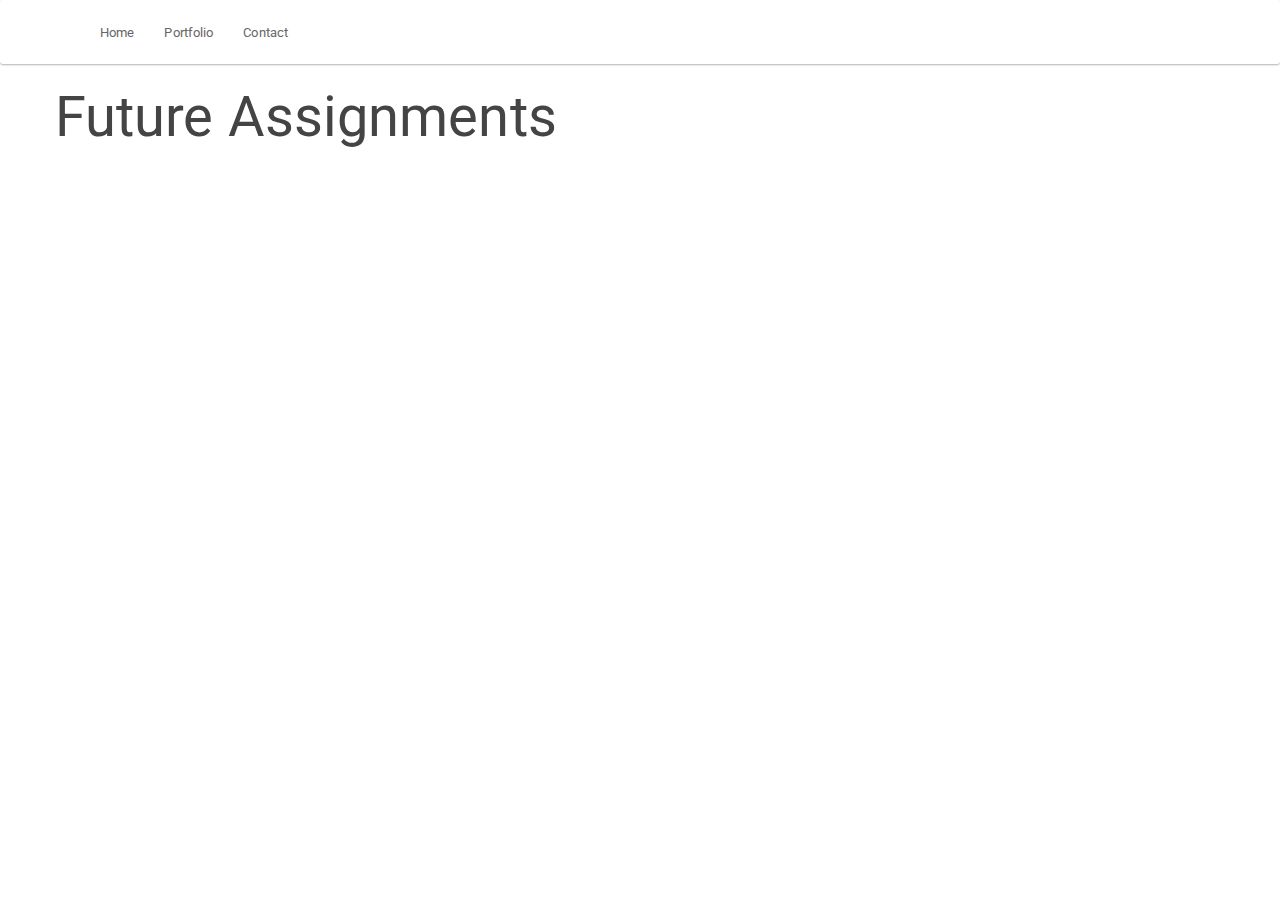
==== assignments.html @ fb523e1c "Finished assignments page" ====
<!DOCTYPE html>
<html>

<head>
    <title>Weston Dransfield</title>
    <!-- Latest compiled and minified CSS -->
    <link rel="stylesheet" href="https://maxcdn.bootstrapcdn.com/bootstrap/3.3.1/css/bootstrap.min.css">

    <!-- Optional theme -->
    <link rel="stylesheet" href="https://maxcdn.bootstrapcdn.com/bootstrap/3.3.1/css/bootstrap.min.css">
    <link rel="stylesheet" href="assets/boot-theme.css">
    <link rel="stylesheet" href="assets/main.css">

    <!-- Latest compiled and minified JavaScript -->
    <script src="http://code.jquery.com/jquery-1.11.0.min.js"></script>
    <script src="https://maxcdn.bootstrapcdn.com/bootstrap/3.3.1/js/bootstrap.min.js"></script>
</head>

<body>
    <div class="navbar navbar-default">
        <div class="container">
            <div class="navbar-header">
                <button class="navbar-toggle" type="button" data-toggle="collapse" data-target="#navbar-main">
                    <span class="icon-bar"></span>
                    <span class="icon-bar"></span>
                    <span class="icon-bar"></span>
                </button>
            </div>
            <div class="navbar-collapse collapse" id="navbar-main">
                <ul class="nav navbar-nav navbar-left">
                    <li><a href="index.html">Home</a>
                    </li>
                </ul>
                <ul class="nav navbar-nav navbar-left">
                    <li><a href="http://westonkd.github.io" target="_blank">Portfolio</a>
                    </li>
                </ul>
                <ul class="nav navbar-nav navbar-left">
                    <li><a href="mailto:dra10005@byui.edu" target="_blank">Contact</a>
                    </li>
                </ul>

            </div>
        </div>
    </div>

    <main>
        <section class="container">
            <div class="row">
                <div class="col-all-12">
                    <h1>Future Assignments</h1>
                </div>
            </div>
        </section>
    </main>


    <script type="text/javascript" src="assets/skrollr.min.js"></script>
    <script type="text/javascript">
        var s = skrollr.init();
    </script>
</body>

</html>
---- assets/boot-theme.css ----
@import url("//fonts.googleapis.com/css?family=Roboto:300,400,500");/*!
 * bootswatch v3.3.1+2
 * Homepage: http://bootswatch.com
 * Copyright 2012-2014 Thomas Park
 * Licensed under MIT
 * Based on Bootstrap
*//*! normalize.css v3.0.2 | MIT License | git.io/normalize */html{font-family:sans-serif;-ms-text-size-adjust:100%;-webkit-text-size-adjust:100%}body{margin:0}article,aside,details,figcaption,figure,footer,header,hgroup,main,menu,nav,section,summary{display:block}audio,canvas,progress,video{display:inline-block;vertical-align:baseline}audio:not([controls]){display:none;height:0}[hidden],template{display:none}a{background-color:transparent}a:active,a:hover{outline:0}abbr[title]{border-bottom:1px dotted}b,strong{font-weight:bold}dfn{font-style:italic}h1{font-size:2em;margin:0.67em 0}mark{background:#ff0;color:#000}small{font-size:80%}sub,sup{font-size:75%;line-height:0;position:relative;vertical-align:baseline}sup{top:-0.5em}sub{bottom:-0.25em}img{border:0}svg:not(:root){overflow:hidden}figure{margin:1em 40px}hr{-moz-box-sizing:content-box;-webkit-box-sizing:content-box;box-sizing:content-box;height:0}pre{overflow:auto}code,kbd,pre,samp{font-family:monospace, monospace;font-size:1em}button,input,optgroup,select,textarea{color:inherit;font:inherit;margin:0}button{overflow:visible}button,select{text-transform:none}button,html input[type="button"],input[type="reset"],input[type="submit"]{-webkit-appearance:button;cursor:pointer}button[disabled],html input[disabled]{cursor:default}button::-moz-focus-inner,input::-moz-focus-inner{border:0;padding:0}input{line-height:normal}input[type="checkbox"],input[type="radio"]{-webkit-box-sizing:border-box;-moz-box-sizing:border-box;box-sizing:border-box;padding:0}input[type="number"]::-webkit-inner-spin-button,input[type="number"]::-webkit-outer-spin-button{height:auto}input[type="search"]{-webkit-appearance:textfield;-moz-box-sizing:content-box;-webkit-box-sizing:content-box;box-sizing:content-box}input[type="search"]::-webkit-search-cancel-button,input[type="search"]::-webkit-search-decoration{-webkit-appearance:none}fieldset{border:1px solid #c0c0c0;margin:0 2px;padding:0.35em 0.625em 0.75em}legend{border:0;padding:0}textarea{overflow:auto}optgroup{font-weight:bold}table{border-collapse:collapse;border-spacing:0}td,th{padding:0}/*! Source: https://github.com/h5bp/html5-boilerplate/blob/master/src/css/main.css */@media print{*,*:before,*:after{background:transparent !important;color:#000 !important;-webkit-box-shadow:none !important;box-shadow:none !important;text-shadow:none !important}a,a:visited{text-decoration:underline}a[href]:after{content:" (" attr(href) ")"}abbr[title]:after{content:" (" attr(title) ")"}a[href^="#"]:after,a[href^="javascript:"]:after{content:""}pre,blockquote{border:1px solid #999;page-break-inside:avoid}thead{display:table-header-group}tr,img{page-break-inside:avoid}img{max-width:100% !important}p,h2,h3{orphans:3;widows:3}h2,h3{page-break-after:avoid}select{background:#fff !important}.navbar{display:none}.btn>.caret,.dropup>.btn>.caret{border-top-color:#000 !important}.label{border:1px solid #000}.table{border-collapse:collapse !important}.table td,.table th{background-color:#fff !important}.table-bordered th,.table-bordered td{border:1px solid #ddd !important}}@font-face{font-family:'Glyphicons Halflings';src:url('../fonts/glyphicons-halflings-regular.eot');src:url('../fonts/glyphicons-halflings-regular.eot?#iefix') format('embedded-opentype'),url('../fonts/glyphicons-halflings-regular.woff') format('woff'),url('../fonts/glyphicons-halflings-regular.ttf') format('truetype'),url('../fonts/glyphicons-halflings-regular.svg#glyphicons_halflingsregular') format('svg')}.glyphicon{position:relative;top:1px;display:inline-block;font-family:'Glyphicons Halflings';font-style:normal;font-weight:normal;line-height:1;-webkit-font-smoothing:antialiased;-moz-osx-font-smoothing:grayscale}.glyphicon-asterisk:before{content:"\2a"}.glyphicon-plus:before{content:"\2b"}.glyphicon-euro:before,.glyphicon-eur:before{content:"\20ac"}.glyphicon-minus:before{content:"\2212"}.glyphicon-cloud:before{content:"\2601"}.glyphicon-envelope:before{content:"\2709"}.glyphicon-pencil:before{content:"\270f"}.glyphicon-glass:before{content:"\e001"}.glyphicon-music:before{content:"\e002"}.glyphicon-search:before{content:"\e003"}.glyphicon-heart:before{content:"\e005"}.glyphicon-star:before{content:"\e006"}.glyphicon-star-empty:before{content:"\e007"}.glyphicon-user:before{content:"\e008"}.glyphicon-film:before{content:"\e009"}.glyphicon-th-large:before{content:"\e010"}.glyphicon-th:before{content:"\e011"}.glyphicon-th-list:before{content:"\e012"}.glyphicon-ok:before{content:"\e013"}.glyphicon-remove:before{content:"\e014"}.glyphicon-zoom-in:before{content:"\e015"}.glyphicon-zoom-out:before{content:"\e016"}.glyphicon-off:before{content:"\e017"}.glyphicon-signal:before{content:"\e018"}.glyphicon-cog:before{content:"\e019"}.glyphicon-trash:before{content:"\e020"}.glyphicon-home:before{content:"\e021"}.glyphicon-file:before{content:"\e022"}.glyphicon-time:before{content:"\e023"}.glyphicon-road:before{content:"\e024"}.glyphicon-download-alt:before{content:"\e025"}.glyphicon-download:before{content:"\e026"}.glyphicon-upload:before{content:"\e027"}.glyphicon-inbox:before{content:"\e028"}.glyphicon-play-circle:before{content:"\e029"}.glyphicon-repeat:before{content:"\e030"}.glyphicon-refresh:before{content:"\e031"}.glyphicon-list-alt:before{content:"\e032"}.glyphicon-lock:before{content:"\e033"}.glyphicon-flag:before{content:"\e034"}.glyphicon-headphones:before{content:"\e035"}.glyphicon-volume-off:before{content:"\e036"}.glyphicon-volume-down:before{content:"\e037"}.glyphicon-volume-up:before{content:"\e038"}.glyphicon-qrcode:before{content:"\e039"}.glyphicon-barcode:before{content:"\e040"}.glyphicon-tag:before{content:"\e041"}.glyphicon-tags:before{content:"\e042"}.glyphicon-book:before{content:"\e043"}.glyphicon-bookmark:before{content:"\e044"}.glyphicon-print:before{content:"\e045"}.glyphicon-camera:before{content:"\e046"}.glyphicon-font:before{content:"\e047"}.glyphicon-bold:before{content:"\e048"}.glyphicon-italic:before{content:"\e049"}.glyphicon-text-height:before{content:"\e050"}.glyphicon-text-width:before{content:"\e051"}.glyphicon-align-left:before{content:"\e052"}.glyphicon-align-center:before{content:"\e053"}.glyphicon-align-right:before{content:"\e054"}.glyphicon-align-justify:before{content:"\e055"}.glyphicon-list:before{content:"\e056"}.glyphicon-indent-left:before{content:"\e057"}.glyphicon-indent-right:before{content:"\e058"}.glyphicon-facetime-video:before{content:"\e059"}.glyphicon-picture:before{content:"\e060"}.glyphicon-map-marker:before{content:"\e062"}.glyphicon-adjust:before{content:"\e063"}.glyphicon-tint:before{content:"\e064"}.glyphicon-edit:before{content:"\e065"}.glyphicon-share:before{content:"\e066"}.glyphicon-check:before{content:"\e067"}.glyphicon-move:before{content:"\e068"}.glyphicon-step-backward:before{content:"\e069"}.glyphicon-fast-backward:before{content:"\e070"}.glyphicon-backward:before{content:"\e071"}.glyphicon-play:before{content:"\e072"}.glyphicon-pause:before{content:"\e073"}.glyphicon-stop:before{content:"\e074"}.glyphicon-forward:before{content:"\e075"}.glyphicon-fast-forward:before{content:"\e076"}.glyphicon-step-forward:before{content:"\e077"}.glyphicon-eject:before{content:"\e078"}.glyphicon-chevron-left:before{content:"\e079"}.glyphicon-chevron-right:before{content:"\e080"}.glyphicon-plus-sign:before{content:"\e081"}.glyphicon-minus-sign:before{content:"\e082"}.glyphicon-remove-sign:before{content:"\e083"}.glyphicon-ok-sign:before{content:"\e084"}.glyphicon-question-sign:before{content:"\e085"}.glyphicon-info-sign:before{content:"\e086"}.glyphicon-screenshot:before{content:"\e087"}.glyphicon-remove-circle:before{content:"\e088"}.glyphicon-ok-circle:before{content:"\e089"}.glyphicon-ban-circle:before{content:"\e090"}.glyphicon-arrow-left:before{content:"\e091"}.glyphicon-arrow-right:before{content:"\e092"}.glyphicon-arrow-up:before{content:"\e093"}.glyphicon-arrow-down:before{content:"\e094"}.glyphicon-share-alt:before{content:"\e095"}.glyphicon-resize-full:before{content:"\e096"}.glyphicon-resize-small:before{content:"\e097"}.glyphicon-exclamation-sign:before{content:"\e101"}.glyphicon-gift:before{content:"\e102"}.glyphicon-leaf:before{content:"\e103"}.glyphicon-fire:before{content:"\e104"}.glyphicon-eye-open:before{content:"\e105"}.glyphicon-eye-close:before{content:"\e106"}.glyphicon-warning-sign:before{content:"\e107"}.glyphicon-plane:before{content:"\e108"}.glyphicon-calendar:before{content:"\e109"}.glyphicon-random:before{content:"\e110"}.glyphicon-comment:before{content:"\e111"}.glyphicon-magnet:before{content:"\e112"}.glyphicon-chevron-up:before{content:"\e113"}.glyphicon-chevron-down:before{content:"\e114"}.glyphicon-retweet:before{content:"\e115"}.glyphicon-shopping-cart:before{content:"\e116"}.glyphicon-folder-close:before{content:"\e117"}.glyphicon-folder-open:before{content:"\e118"}.glyphicon-resize-vertical:before{content:"\e119"}.glyphicon-resize-horizontal:before{content:"\e120"}.glyphicon-hdd:before{content:"\e121"}.glyphicon-bullhorn:before{content:"\e122"}.glyphicon-bell:before{content:"\e123"}.glyphicon-certificate:before{content:"\e124"}.glyphicon-thumbs-up:before{content:"\e125"}.glyphicon-thumbs-down:before{content:"\e126"}.glyphicon-hand-right:before{content:"\e127"}.glyphicon-hand-left:before{content:"\e128"}.glyphicon-hand-up:before{content:"\e129"}.glyphicon-hand-down:before{content:"\e130"}.glyphicon-circle-arrow-right:before{content:"\e131"}.glyphicon-circle-arrow-left:before{content:"\e132"}.glyphicon-circle-arrow-up:before{content:"\e133"}.glyphicon-circle-arrow-down:before{content:"\e134"}.glyphicon-globe:before{content:"\e135"}.glyphicon-wrench:before{content:"\e136"}.glyphicon-tasks:before{content:"\e137"}.glyphicon-filter:before{content:"\e138"}.glyphicon-briefcase:before{content:"\e139"}.glyphicon-fullscreen:before{content:"\e140"}.glyphicon-dashboard:before{content:"\e141"}.glyphicon-paperclip:before{content:"\e142"}.glyphicon-heart-empty:before{content:"\e143"}.glyphicon-link:before{content:"\e144"}.glyphicon-phone:before{content:"\e145"}.glyphicon-pushpin:before{content:"\e146"}.glyphicon-usd:before{content:"\e148"}.glyphicon-gbp:before{content:"\e149"}.glyphicon-sort:before{content:"\e150"}.glyphicon-sort-by-alphabet:before{content:"\e151"}.glyphicon-sort-by-alphabet-alt:before{content:"\e152"}.glyphicon-sort-by-order:before{content:"\e153"}.glyphicon-sort-by-order-alt:before{content:"\e154"}.glyphicon-sort-by-attributes:before{content:"\e155"}.glyphicon-sort-by-attributes-alt:before{content:"\e156"}.glyphicon-unchecked:before{content:"\e157"}.glyphicon-expand:before{content:"\e158"}.glyphicon-collapse-down:before{content:"\e159"}.glyphicon-collapse-up:before{content:"\e160"}.glyphicon-log-in:before{content:"\e161"}.glyphicon-flash:before{content:"\e162"}.glyphicon-log-out:before{content:"\e163"}.glyphicon-new-window:before{content:"\e164"}.glyphicon-record:before{content:"\e165"}.glyphicon-save:before{content:"\e166"}.glyphicon-open:before{content:"\e167"}.glyphicon-saved:before{content:"\e168"}.glyphicon-import:before{content:"\e169"}.glyphicon-export:before{content:"\e170"}.glyphicon-send:before{content:"\e171"}.glyphicon-floppy-disk:before{content:"\e172"}.glyphicon-floppy-saved:before{content:"\e173"}.glyphicon-floppy-remove:before{content:"\e174"}.glyphicon-floppy-save:before{content:"\e175"}.glyphicon-floppy-open:before{content:"\e176"}.glyphicon-credit-card:before{content:"\e177"}.glyphicon-transfer:before{content:"\e178"}.glyphicon-cutlery:before{content:"\e179"}.glyphicon-header:before{content:"\e180"}.glyphicon-compressed:before{content:"\e181"}.glyphicon-earphone:before{content:"\e182"}.glyphicon-phone-alt:before{content:"\e183"}.glyphicon-tower:before{content:"\e184"}.glyphicon-stats:before{content:"\e185"}.glyphicon-sd-video:before{content:"\e186"}.glyphicon-hd-video:before{content:"\e187"}.glyphicon-subtitles:before{content:"\e188"}.glyphicon-sound-stereo:before{content:"\e189"}.glyphicon-sound-dolby:before{content:"\e190"}.glyphicon-sound-5-1:before{content:"\e191"}.glyphicon-sound-6-1:before{content:"\e192"}.glyphicon-sound-7-1:before{content:"\e193"}.glyphicon-copyright-mark:before{content:"\e194"}.glyphicon-registration-mark:before{content:"\e195"}.glyphicon-cloud-download:before{content:"\e197"}.glyphicon-cloud-upload:before{content:"\e198"}.glyphicon-tree-conifer:before{content:"\e199"}.glyphicon-tree-deciduous:before{content:"\e200"}*{-webkit-box-sizing:border-box;-moz-box-sizing:border-box;box-sizing:border-box}*:before,*:after{-webkit-box-sizing:border-box;-moz-box-sizing:border-box;box-sizing:border-box}html{font-size:10px;-webkit-tap-highlight-color:rgba(0,0,0,0)}body{font-family:"Roboto","Helvetica Neue",Helvetica,Arial,sans-serif;font-size:13px;line-height:1.846;color:#666666;background-color:#ffffff}input,button,select,textarea{font-family:inherit;font-size:inherit;line-height:inherit}a{color:#2196f3;text-decoration:none}a:hover,a:focus{color:#0a6ebd;text-decoration:underline}a:focus{outline:thin dotted;outline:5px auto -webkit-focus-ring-color;outline-offset:-2px}figure{margin:0}img{vertical-align:middle}.img-responsive,.thumbnail>img,.thumbnail a>img,.carousel-inner>.item>img,.carousel-inner>.item>a>img{display:block;max-width:100%;height:auto}.img-rounded{border-radius:3px}.img-thumbnail{padding:4px;line-height:1.846;background-color:#ffffff;border:1px solid #dddddd;border-radius:3px;-webkit-transition:all .2s ease-in-out;-o-transition:all .2s ease-in-out;transition:all .2s ease-in-out;display:inline-block;max-width:100%;height:auto}.img-circle{border-radius:50%}hr{margin-top:23px;margin-bottom:23px;border:0;border-top:1px solid #eeeeee}.sr-only{position:absolute;width:1px;height:1px;margin:-1px;padding:0;overflow:hidden;clip:rect(0, 0, 0, 0);border:0}.sr-only-focusable:active,.sr-only-focusable:focus{position:static;width:auto;height:auto;margin:0;overflow:visible;clip:auto}h1,h2,h3,h4,h5,h6,.h1,.h2,.h3,.h4,.h5,.h6{font-family:inherit;font-weight:400;line-height:1.1;color:#444444}h1 small,h2 small,h3 small,h4 small,h5 small,h6 small,.h1 small,.h2 small,.h3 small,.h4 small,.h5 small,.h6 small,h1 .small,h2 .small,h3 .small,h4 .small,h5 .small,h6 .small,.h1 .small,.h2 .small,.h3 .small,.h4 .small,.h5 .small,.h6 .small{font-weight:normal;line-height:1;color:#bbbbbb}h1,.h1,h2,.h2,h3,.h3{margin-top:23px;margin-bottom:11.5px}h1 small,.h1 small,h2 small,.h2 small,h3 small,.h3 small,h1 .small,.h1 .small,h2 .small,.h2 .small,h3 .small,.h3 .small{font-size:65%}h4,.h4,h5,.h5,h6,.h6{margin-top:11.5px;margin-bottom:11.5px}h4 small,.h4 small,h5 small,.h5 small,h6 small,.h6 small,h4 .small,.h4 .small,h5 .small,.h5 .small,h6 .small,.h6 .small{font-size:75%}h1,.h1{font-size:56px}h2,.h2{font-size:45px}h3,.h3{font-size:34px}h4,.h4{font-size:24px}h5,.h5{font-size:20px}h6,.h6{font-size:14px}p{margin:0 0 11.5px}.lead{margin-bottom:23px;font-size:14px;font-weight:300;line-height:1.4}@media (min-width:768px){.lead{font-size:19.5px}}small,.small{font-size:92%}mark,.mark{background-color:#ffe0b2;padding:.2em}.text-left{text-align:left}.text-right{text-align:right}.text-center{text-align:center}.text-justify{text-align:justify}.text-nowrap{white-space:nowrap}.text-lowercase{text-transform:lowercase}.text-uppercase{text-transform:uppercase}.text-capitalize{text-transform:capitalize}.text-muted{color:#bbbbbb}.text-primary{color:#2196f3}a.text-primary:hover{color:#0c7cd5}.text-success{color:#4caf50}a.text-success:hover{color:#3d8b40}.text-info{color:#9c27b0}a.text-info:hover{color:#771e86}.text-warning{color:#ff9800}a.text-warning:hover{color:#cc7a00}.text-danger{color:#e51c23}a.text-danger:hover{color:#b9151b}.bg-primary{color:#fff;background-color:#2196f3}a.bg-primary:hover{background-color:#0c7cd5}.bg-success{background-color:#dff0d8}a.bg-success:hover{background-color:#c1e2b3}.bg-info{background-color:#e1bee7}a.bg-info:hover{background-color:#d099d9}.bg-warning{background-color:#ffe0b2}a.bg-warning:hover{background-color:#ffcb7f}.bg-danger{background-color:#f9bdbb}a.bg-danger:hover{background-color:#f5908c}.page-header{padding-bottom:10.5px;margin:46px 0 23px;border-bottom:1px solid #eeeeee}ul,ol{margin-top:0;margin-bottom:11.5px}ul ul,ol ul,ul ol,ol ol{margin-bottom:0}.list-unstyled{padding-left:0;list-style:none}.list-inline{padding-left:0;list-style:none;margin-left:-5px}.list-inline>li{display:inline-block;padding-left:5px;padding-right:5px}dl{margin-top:0;margin-bottom:23px}dt,dd{line-height:1.846}dt{font-weight:bold}dd{margin-left:0}@media (min-width:768px){.dl-horizontal dt{float:left;width:160px;clear:left;text-align:right;overflow:hidden;text-overflow:ellipsis;white-space:nowrap}.dl-horizontal dd{margin-left:180px}}abbr[title],abbr[data-original-title]{cursor:help;border-bottom:1px dotted #bbbbbb}.initialism{font-size:90%;text-transform:uppercase}blockquote{padding:11.5px 23px;margin:0 0 23px;font-size:16.25px;border-left:5px solid #eeeeee}blockquote p:last-child,blockquote ul:last-child,blockquote ol:last-child{margin-bottom:0}blockquote footer,blockquote small,blockquote .small{display:block;font-size:80%;line-height:1.846;color:#bbbbbb}blockquote footer:before,blockquote small:before,blockquote .small:before{content:'\2014 \00A0'}.blockquote-reverse,blockquote.pull-right{padding-right:15px;padding-left:0;border-right:5px solid #eeeeee;border-left:0;text-align:right}.blockquote-reverse footer:before,blockquote.pull-right footer:before,.blockquote-reverse small:before,blockquote.pull-right small:before,.blockquote-reverse .small:before,blockquote.pull-right .small:before{content:''}.blockquote-reverse footer:after,blockquote.pull-right footer:after,.blockquote-reverse small:after,blockquote.pull-right small:after,.blockquote-reverse .small:after,blockquote.pull-right .small:after{content:'\00A0 \2014'}address{margin-bottom:23px;font-style:normal;line-height:1.846}code,kbd,pre,samp{font-family:Menlo,Monaco,Consolas,"Courier New",monospace}code{padding:2px 4px;font-size:90%;color:#c7254e;background-color:#f9f2f4;border-radius:3px}kbd{padding:2px 4px;font-size:90%;color:#ffffff;background-color:#333333;border-radius:3px;-webkit-box-shadow:inset 0 -1px 0 rgba(0,0,0,0.25);box-shadow:inset 0 -1px 0 rgba(0,0,0,0.25)}kbd kbd{padding:0;font-size:100%;font-weight:bold;-webkit-box-shadow:none;box-shadow:none}pre{display:block;padding:11px;margin:0 0 11.5px;font-size:12px;line-height:1.846;word-break:break-all;word-wrap:break-word;color:#212121;background-color:#f5f5f5;border:1px solid #cccccc;border-radius:3px}pre code{padding:0;font-size:inherit;color:inherit;white-space:pre-wrap;background-color:transparent;border-radius:0}.pre-scrollable{max-height:340px;overflow-y:scroll}.container{margin-right:auto;margin-left:auto;padding-left:15px;padding-right:15px}@media (min-width:768px){.container{width:750px}}@media (min-width:992px){.container{width:970px}}@media (min-width:1200px){.container{width:1170px}}.container-fluid{margin-right:auto;margin-left:auto;padding-left:15px;padding-right:15px}.row{margin-left:-15px;margin-right:-15px}.col-xs-1,.col-sm-1,.col-md-1,.col-lg-1,.col-xs-2,.col-sm-2,.col-md-2,.col-lg-2,.col-xs-3,.col-sm-3,.col-md-3,.col-lg-3,.col-xs-4,.col-sm-4,.col-md-4,.col-lg-4,.col-xs-5,.col-sm-5,.col-md-5,.col-lg-5,.col-xs-6,.col-sm-6,.col-md-6,.col-lg-6,.col-xs-7,.col-sm-7,.col-md-7,.col-lg-7,.col-xs-8,.col-sm-8,.col-md-8,.col-lg-8,.col-xs-9,.col-sm-9,.col-md-9,.col-lg-9,.col-xs-10,.col-sm-10,.col-md-10,.col-lg-10,.col-xs-11,.col-sm-11,.col-md-11,.col-lg-11,.col-xs-12,.col-sm-12,.col-md-12,.col-lg-12{position:relative;min-height:1px;padding-left:15px;padding-right:15px}.col-xs-1,.col-xs-2,.col-xs-3,.col-xs-4,.col-xs-5,.col-xs-6,.col-xs-7,.col-xs-8,.col-xs-9,.col-xs-10,.col-xs-11,.col-xs-12{float:left}.col-xs-12{width:100%}.col-xs-11{width:91.66666667%}.col-xs-10{width:83.33333333%}.col-xs-9{width:75%}.col-xs-8{width:66.66666667%}.col-xs-7{width:58.33333333%}.col-xs-6{width:50%}.col-xs-5{width:41.66666667%}.col-xs-4{width:33.33333333%}.col-xs-3{width:25%}.col-xs-2{width:16.66666667%}.col-xs-1{width:8.33333333%}.col-xs-pull-12{right:100%}.col-xs-pull-11{right:91.66666667%}.col-xs-pull-10{right:83.33333333%}.col-xs-pull-9{right:75%}.col-xs-pull-8{right:66.66666667%}.col-xs-pull-7{right:58.33333333%}.col-xs-pull-6{right:50%}.col-xs-pull-5{right:41.66666667%}.col-xs-pull-4{right:33.33333333%}.col-xs-pull-3{right:25%}.col-xs-pull-2{right:16.66666667%}.col-xs-pull-1{right:8.33333333%}.col-xs-pull-0{right:auto}.col-xs-push-12{left:100%}.col-xs-push-11{left:91.66666667%}.col-xs-push-10{left:83.33333333%}.col-xs-push-9{left:75%}.col-xs-push-8{left:66.66666667%}.col-xs-push-7{left:58.33333333%}.col-xs-push-6{left:50%}.col-xs-push-5{left:41.66666667%}.col-xs-push-4{left:33.33333333%}.col-xs-push-3{left:25%}.col-xs-push-2{left:16.66666667%}.col-xs-push-1{left:8.33333333%}.col-xs-push-0{left:auto}.col-xs-offset-12{margin-left:100%}.col-xs-offset-11{margin-left:91.66666667%}.col-xs-offset-10{margin-left:83.33333333%}.col-xs-offset-9{margin-left:75%}.col-xs-offset-8{margin-left:66.66666667%}.col-xs-offset-7{margin-left:58.33333333%}.col-xs-offset-6{margin-left:50%}.col-xs-offset-5{margin-left:41.66666667%}.col-xs-offset-4{margin-left:33.33333333%}.col-xs-offset-3{margin-left:25%}.col-xs-offset-2{margin-left:16.66666667%}.col-xs-offset-1{margin-left:8.33333333%}.col-xs-offset-0{margin-left:0%}@media (min-width:768px){.col-sm-1,.col-sm-2,.col-sm-3,.col-sm-4,.col-sm-5,.col-sm-6,.col-sm-7,.col-sm-8,.col-sm-9,.col-sm-10,.col-sm-11,.col-sm-12{float:left}.col-sm-12{width:100%}.col-sm-11{width:91.66666667%}.col-sm-10{width:83.33333333%}.col-sm-9{width:75%}.col-sm-8{width:66.66666667%}.col-sm-7{width:58.33333333%}.col-sm-6{width:50%}.col-sm-5{width:41.66666667%}.col-sm-4{width:33.33333333%}.col-sm-3{width:25%}.col-sm-2{width:16.66666667%}.col-sm-1{width:8.33333333%}.col-sm-pull-12{right:100%}.col-sm-pull-11{right:91.66666667%}.col-sm-pull-10{right:83.33333333%}.col-sm-pull-9{right:75%}.col-sm-pull-8{right:66.66666667%}.col-sm-pull-7{right:58.33333333%}.col-sm-pull-6{right:50%}.col-sm-pull-5{right:41.66666667%}.col-sm-pull-4{right:33.33333333%}.col-sm-pull-3{right:25%}.col-sm-pull-2{right:16.66666667%}.col-sm-pull-1{right:8.33333333%}.col-sm-pull-0{right:auto}.col-sm-push-12{left:100%}.col-sm-push-11{left:91.66666667%}.col-sm-push-10{left:83.33333333%}.col-sm-push-9{left:75%}.col-sm-push-8{left:66.66666667%}.col-sm-push-7{left:58.33333333%}.col-sm-push-6{left:50%}.col-sm-push-5{left:41.66666667%}.col-sm-push-4{left:33.33333333%}.col-sm-push-3{left:25%}.col-sm-push-2{left:16.66666667%}.col-sm-push-1{left:8.33333333%}.col-sm-push-0{left:auto}.col-sm-offset-12{margin-left:100%}.col-sm-offset-11{margin-left:91.66666667%}.col-sm-offset-10{margin-left:83.33333333%}.col-sm-offset-9{margin-left:75%}.col-sm-offset-8{margin-left:66.66666667%}.col-sm-offset-7{margin-left:58.33333333%}.col-sm-offset-6{margin-left:50%}.col-sm-offset-5{margin-left:41.66666667%}.col-sm-offset-4{margin-left:33.33333333%}.col-sm-offset-3{margin-left:25%}.col-sm-offset-2{margin-left:16.66666667%}.col-sm-offset-1{margin-left:8.33333333%}.col-sm-offset-0{margin-left:0%}}@media (min-width:992px){.col-md-1,.col-md-2,.col-md-3,.col-md-4,.col-md-5,.col-md-6,.col-md-7,.col-md-8,.col-md-9,.col-md-10,.col-md-11,.col-md-12{float:left}.col-md-12{width:100%}.col-md-11{width:91.66666667%}.col-md-10{width:83.33333333%}.col-md-9{width:75%}.col-md-8{width:66.66666667%}.col-md-7{width:58.33333333%}.col-md-6{width:50%}.col-md-5{width:41.66666667%}.col-md-4{width:33.33333333%}.col-md-3{width:25%}.col-md-2{width:16.66666667%}.col-md-1{width:8.33333333%}.col-md-pull-12{right:100%}.col-md-pull-11{right:91.66666667%}.col-md-pull-10{right:83.33333333%}.col-md-pull-9{right:75%}.col-md-pull-8{right:66.66666667%}.col-md-pull-7{right:58.33333333%}.col-md-pull-6{right:50%}.col-md-pull-5{right:41.66666667%}.col-md-pull-4{right:33.33333333%}.col-md-pull-3{right:25%}.col-md-pull-2{right:16.66666667%}.col-md-pull-1{right:8.33333333%}.col-md-pull-0{right:auto}.col-md-push-12{left:100%}.col-md-push-11{left:91.66666667%}.col-md-push-10{left:83.33333333%}.col-md-push-9{left:75%}.col-md-push-8{left:66.66666667%}.col-md-push-7{left:58.33333333%}.col-md-push-6{left:50%}.col-md-push-5{left:41.66666667%}.col-md-push-4{left:33.33333333%}.col-md-push-3{left:25%}.col-md-push-2{left:16.66666667%}.col-md-push-1{left:8.33333333%}.col-md-push-0{left:auto}.col-md-offset-12{margin-left:100%}.col-md-offset-11{margin-left:91.66666667%}.col-md-offset-10{margin-left:83.33333333%}.col-md-offset-9{margin-left:75%}.col-md-offset-8{margin-left:66.66666667%}.col-md-offset-7{margin-left:58.33333333%}.col-md-offset-6{margin-left:50%}.col-md-offset-5{margin-left:41.66666667%}.col-md-offset-4{margin-left:33.33333333%}.col-md-offset-3{margin-left:25%}.col-md-offset-2{margin-left:16.66666667%}.col-md-offset-1{margin-left:8.33333333%}.col-md-offset-0{margin-left:0%}}@media (min-width:1200px){.col-lg-1,.col-lg-2,.col-lg-3,.col-lg-4,.col-lg-5,.col-lg-6,.col-lg-7,.col-lg-8,.col-lg-9,.col-lg-10,.col-lg-11,.col-lg-12{float:left}.col-lg-12{width:100%}.col-lg-11{width:91.66666667%}.col-lg-10{width:83.33333333%}.col-lg-9{width:75%}.col-lg-8{width:66.66666667%}.col-lg-7{width:58.33333333%}.col-lg-6{width:50%}.col-lg-5{width:41.66666667%}.col-lg-4{width:33.33333333%}.col-lg-3{width:25%}.col-lg-2{width:16.66666667%}.col-lg-1{width:8.33333333%}.col-lg-pull-12{right:100%}.col-lg-pull-11{right:91.66666667%}.col-lg-pull-10{right:83.33333333%}.col-lg-pull-9{right:75%}.col-lg-pull-8{right:66.66666667%}.col-lg-pull-7{right:58.33333333%}.col-lg-pull-6{right:50%}.col-lg-pull-5{right:41.66666667%}.col-lg-pull-4{right:33.33333333%}.col-lg-pull-3{right:25%}.col-lg-pull-2{right:16.66666667%}.col-lg-pull-1{right:8.33333333%}.col-lg-pull-0{right:auto}.col-lg-push-12{left:100%}.col-lg-push-11{left:91.66666667%}.col-lg-push-10{left:83.33333333%}.col-lg-push-9{left:75%}.col-lg-push-8{left:66.66666667%}.col-lg-push-7{left:58.33333333%}.col-lg-push-6{left:50%}.col-lg-push-5{left:41.66666667%}.col-lg-push-4{left:33.33333333%}.col-lg-push-3{left:25%}.col-lg-push-2{left:16.66666667%}.col-lg-push-1{left:8.33333333%}.col-lg-push-0{left:auto}.col-lg-offset-12{margin-left:100%}.col-lg-offset-11{margin-left:91.66666667%}.col-lg-offset-10{margin-left:83.33333333%}.col-lg-offset-9{margin-left:75%}.col-lg-offset-8{margin-left:66.66666667%}.col-lg-offset-7{margin-left:58.33333333%}.col-lg-offset-6{margin-left:50%}.col-lg-offset-5{margin-left:41.66666667%}.col-lg-offset-4{margin-left:33.33333333%}.col-lg-offset-3{margin-left:25%}.col-lg-offset-2{margin-left:16.66666667%}.col-lg-offset-1{margin-left:8.33333333%}.col-lg-offset-0{margin-left:0%}}table{background-color:transparent}caption{padding-top:8px;padding-bottom:8px;color:#bbbbbb;text-align:left}th{text-align:left}.table{width:100%;max-width:100%;margin-bottom:23px}.table>thead>tr>th,.table>tbody>tr>th,.table>tfoot>tr>th,.table>thead>tr>td,.table>tbody>tr>td,.table>tfoot>tr>td{padding:8px;line-height:1.846;vertical-align:top;border-top:1px solid #dddddd}.table>thead>tr>th{vertical-align:bottom;border-bottom:2px solid #dddddd}.table>caption+thead>tr:first-child>th,.table>colgroup+thead>tr:first-child>th,.table>thead:first-child>tr:first-child>th,.table>caption+thead>tr:first-child>td,.table>colgroup+thead>tr:first-child>td,.table>thead:first-child>tr:first-child>td{border-top:0}.table>tbody+tbody{border-top:2px solid #dddddd}.table .table{background-color:#ffffff}.table-condensed>thead>tr>th,.table-condensed>tbody>tr>th,.table-condensed>tfoot>tr>th,.table-condensed>thead>tr>td,.table-condensed>tbody>tr>td,.table-condensed>tfoot>tr>td{padding:5px}.table-bordered{border:1px solid #dddddd}.table-bordered>thead>tr>th,.table-bordered>tbody>tr>th,.table-bordered>tfoot>tr>th,.table-bordered>thead>tr>td,.table-bordered>tbody>tr>td,.table-bordered>tfoot>tr>td{border:1px solid #dddddd}.table-bordered>thead>tr>th,.table-bordered>thead>tr>td{border-bottom-width:2px}.table-striped>tbody>tr:nth-child(odd){background-color:#f9f9f9}.table-hover>tbody>tr:hover{background-color:#f5f5f5}table col[class*="col-"]{position:static;float:none;display:table-column}table td[class*="col-"],table th[class*="col-"]{position:static;float:none;display:table-cell}.table>thead>tr>td.active,.table>tbody>tr>td.active,.table>tfoot>tr>td.active,.table>thead>tr>th.active,.table>tbody>tr>th.active,.table>tfoot>tr>th.active,.table>thead>tr.active>td,.table>tbody>tr.active>td,.table>tfoot>tr.active>td,.table>thead>tr.active>th,.table>tbody>tr.active>th,.table>tfoot>tr.active>th{background-color:#f5f5f5}.table-hover>tbody>tr>td.active:hover,.table-hover>tbody>tr>th.active:hover,.table-hover>tbody>tr.active:hover>td,.table-hover>tbody>tr:hover>.active,.table-hover>tbody>tr.active:hover>th{background-color:#e8e8e8}.table>thead>tr>td.success,.table>tbody>tr>td.success,.table>tfoot>tr>td.success,.table>thead>tr>th.success,.table>tbody>tr>th.success,.table>tfoot>tr>th.success,.table>thead>tr.success>td,.table>tbody>tr.success>td,.table>tfoot>tr.success>td,.table>thead>tr.success>th,.table>tbody>tr.success>th,.table>tfoot>tr.success>th{background-color:#dff0d8}.table-hover>tbody>tr>td.success:hover,.table-hover>tbody>tr>th.success:hover,.table-hover>tbody>tr.success:hover>td,.table-hover>tbody>tr:hover>.success,.table-hover>tbody>tr.success:hover>th{background-color:#d0e9c6}.table>thead>tr>td.info,.table>tbody>tr>td.info,.table>tfoot>tr>td.info,.table>thead>tr>th.info,.table>tbody>tr>th.info,.table>tfoot>tr>th.info,.table>thead>tr.info>td,.table>tbody>tr.info>td,.table>tfoot>tr.info>td,.table>thead>tr.info>th,.table>tbody>tr.info>th,.table>tfoot>tr.info>th{background-color:#e1bee7}.table-hover>tbody>tr>td.info:hover,.table-hover>tbody>tr>th.info:hover,.table-hover>tbody>tr.info:hover>td,.table-hover>tbody>tr:hover>.info,.table-hover>tbody>tr.info:hover>th{background-color:#d8abe0}.table>thead>tr>td.warning,.table>tbody>tr>td.warning,.table>tfoot>tr>td.warning,.table>thead>tr>th.warning,.table>tbody>tr>th.warning,.table>tfoot>tr>th.warning,.table>thead>tr.warning>td,.table>tbody>tr.warning>td,.table>tfoot>tr.warning>td,.table>thead>tr.warning>th,.table>tbody>tr.warning>th,.table>tfoot>tr.warning>th{background-color:#ffe0b2}.table-hover>tbody>tr>td.warning:hover,.table-hover>tbody>tr>th.warning:hover,.table-hover>tbody>tr.warning:hover>td,.table-hover>tbody>tr:hover>.warning,.table-hover>tbody>tr.warning:hover>th{background-color:#ffd699}.table>thead>tr>td.danger,.table>tbody>tr>td.danger,.table>tfoot>tr>td.danger,.table>thead>tr>th.danger,.table>tbody>tr>th.danger,.table>tfoot>tr>th.danger,.table>thead>tr.danger>td,.table>tbody>tr.danger>td,.table>tfoot>tr.danger>td,.table>thead>tr.danger>th,.table>tbody>tr.danger>th,.table>tfoot>tr.danger>th{background-color:#f9bdbb}.table-hover>tbody>tr>td.danger:hover,.table-hover>tbody>tr>th.danger:hover,.table-hover>tbody>tr.danger:hover>td,.table-hover>tbody>tr:hover>.danger,.table-hover>tbody>tr.danger:hover>th{background-color:#f7a6a4}.table-responsive{overflow-x:auto;min-height:0.01%}@media screen and (max-width:767px){.table-responsive{width:100%;margin-bottom:17.25px;overflow-y:hidden;-ms-overflow-style:-ms-autohiding-scrollbar;border:1px solid #dddddd}.table-responsive>.table{margin-bottom:0}.table-responsive>.table>thead>tr>th,.table-responsive>.table>tbody>tr>th,.table-responsive>.table>tfoot>tr>th,.table-responsive>.table>thead>tr>td,.table-responsive>.table>tbody>tr>td,.table-responsive>.table>tfoot>tr>td{white-space:nowrap}.table-responsive>.table-bordered{border:0}.table-responsive>.table-bordered>thead>tr>th:first-child,.table-responsive>.table-bordered>tbody>tr>th:first-child,.table-responsive>.table-bordered>tfoot>tr>th:first-child,.table-responsive>.table-bordered>thead>tr>td:first-child,.table-responsive>.table-bordered>tbody>tr>td:first-child,.table-responsive>.table-bordered>tfoot>tr>td:first-child{border-left:0}.table-responsive>.table-bordered>thead>tr>th:last-child,.table-responsive>.table-bordered>tbody>tr>th:last-child,.table-responsive>.table-bordered>tfoot>tr>th:last-child,.table-responsive>.table-bordered>thead>tr>td:last-child,.table-responsive>.table-bordered>tbody>tr>td:last-child,.table-responsive>.table-bordered>tfoot>tr>td:last-child{border-right:0}.table-responsive>.table-bordered>tbody>tr:last-child>th,.table-responsive>.table-bordered>tfoot>tr:last-child>th,.table-responsive>.table-bordered>tbody>tr:last-child>td,.table-responsive>.table-bordered>tfoot>tr:last-child>td{border-bottom:0}}fieldset{padding:0;margin:0;border:0;min-width:0}legend{display:block;width:100%;padding:0;margin-bottom:23px;font-size:19.5px;line-height:inherit;color:#212121;border:0;border-bottom:1px solid #e5e5e5}label{display:inline-block;max-width:100%;margin-bottom:5px;font-weight:bold}input[type="search"]{-webkit-box-sizing:border-box;-moz-box-sizing:border-box;box-sizing:border-box}input[type="radio"],input[type="checkbox"]{margin:4px 0 0;margin-top:1px \9;line-height:normal}input[type="file"]{display:block}input[type="range"]{display:block;width:100%}select[multiple],select[size]{height:auto}input[type="file"]:focus,input[type="radio"]:focus,input[type="checkbox"]:focus{outline:thin dotted;outline:5px auto -webkit-focus-ring-color;outline-offset:-2px}output{display:block;padding-top:7px;font-size:13px;line-height:1.846;color:#666666}.form-control{display:block;width:100%;height:37px;padding:6px 16px;font-size:13px;line-height:1.846;color:#666666;background-color:transparent;background-image:none;border:1px solid transparent;border-radius:3px;-webkit-box-shadow:inset 0 1px 1px rgba(0,0,0,0.075);box-shadow:inset 0 1px 1px rgba(0,0,0,0.075);-webkit-transition:border-color ease-in-out .15s,-webkit-box-shadow ease-in-out .15s;-o-transition:border-color ease-in-out .15s,box-shadow ease-in-out .15s;transition:border-color ease-in-out .15s,box-shadow ease-in-out .15s}.form-control:focus{border-color:#66afe9;outline:0;-webkit-box-shadow:inset 0 1px 1px rgba(0,0,0,0.075),0 0 8px rgba(102,175,233,0.6);box-shadow:inset 0 1px 1px rgba(0,0,0,0.075),0 0 8px rgba(102,175,233,0.6)}.form-control::-moz-placeholder{color:#bbbbbb;opacity:1}.form-control:-ms-input-placeholder{color:#bbbbbb}.form-control::-webkit-input-placeholder{color:#bbbbbb}.form-control[disabled],.form-control[readonly],fieldset[disabled] .form-control{cursor:not-allowed;background-color:transparent;opacity:1}textarea.form-control{height:auto}input[type="search"]{-webkit-appearance:none}@media screen and (-webkit-min-device-pixel-ratio:0){input[type="date"],input[type="time"],input[type="datetime-local"],input[type="month"]{line-height:37px}input[type="date"].input-sm,input[type="time"].input-sm,input[type="datetime-local"].input-sm,input[type="month"].input-sm{line-height:30px}input[type="date"].input-lg,input[type="time"].input-lg,input[type="datetime-local"].input-lg,input[type="month"].input-lg{line-height:45px}}.form-group{margin-bottom:15px}.radio,.checkbox{position:relative;display:block;margin-top:10px;margin-bottom:10px}.radio label,.checkbox label{min-height:23px;padding-left:20px;margin-bottom:0;font-weight:normal;cursor:pointer}.radio input[type="radio"],.radio-inline input[type="radio"],.checkbox input[type="checkbox"],.checkbox-inline input[type="checkbox"]{position:absolute;margin-left:-20px;margin-top:4px \9}.radio+.radio,.checkbox+.checkbox{margin-top:-5px}.radio-inline,.checkbox-inline{display:inline-block;padding-left:20px;margin-bottom:0;vertical-align:middle;font-weight:normal;cursor:pointer}.radio-inline+.radio-inline,.checkbox-inline+.checkbox-inline{margin-top:0;margin-left:10px}input[type="radio"][disabled],input[type="checkbox"][disabled],input[type="radio"].disabled,input[type="checkbox"].disabled,fieldset[disabled] input[type="radio"],fieldset[disabled] input[type="checkbox"]{cursor:not-allowed}.radio-inline.disabled,.checkbox-inline.disabled,fieldset[disabled] .radio-inline,fieldset[disabled] .checkbox-inline{cursor:not-allowed}.radio.disabled label,.checkbox.disabled label,fieldset[disabled] .radio label,fieldset[disabled] .checkbox label{cursor:not-allowed}.form-control-static{padding-top:7px;padding-bottom:7px;margin-bottom:0}.form-control-static.input-lg,.form-control-static.input-sm{padding-left:0;padding-right:0}.input-sm,.form-group-sm .form-control{height:30px;padding:5px 10px;font-size:12px;line-height:1.5;border-radius:3px}select.input-sm,select.form-group-sm .form-control{height:30px;line-height:30px}textarea.input-sm,textarea.form-group-sm .form-control,select[multiple].input-sm,select[multiple].form-group-sm .form-control{height:auto}.input-lg,.form-group-lg .form-control{height:45px;padding:10px 16px;font-size:17px;line-height:1.33;border-radius:3px}select.input-lg,select.form-group-lg .form-control{height:45px;line-height:45px}textarea.input-lg,textarea.form-group-lg .form-control,select[multiple].input-lg,select[multiple].form-group-lg .form-control{height:auto}.has-feedback{position:relative}.has-feedback .form-control{padding-right:46.25px}.form-control-feedback{position:absolute;top:0;right:0;z-index:2;display:block;width:37px;height:37px;line-height:37px;text-align:center;pointer-events:none}.input-lg+.form-control-feedback{width:45px;height:45px;line-height:45px}.input-sm+.form-control-feedback{width:30px;height:30px;line-height:30px}.has-success .help-block,.has-success .control-label,.has-success .radio,.has-success .checkbox,.has-success .radio-inline,.has-success .checkbox-inline,.has-success.radio label,.has-success.checkbox label,.has-success.radio-inline label,.has-success.checkbox-inline label{color:#4caf50}.has-success .form-control{border-color:#4caf50;-webkit-box-shadow:inset 0 1px 1px rgba(0,0,0,0.075);box-shadow:inset 0 1px 1px rgba(0,0,0,0.075)}.has-success .form-control:focus{border-color:#3d8b40;-webkit-box-shadow:inset 0 1px 1px rgba(0,0,0,0.075),0 0 6px #92cf94;box-shadow:inset 0 1px 1px rgba(0,0,0,0.075),0 0 6px #92cf94}.has-success .input-group-addon{color:#4caf50;border-color:#4caf50;background-color:#dff0d8}.has-success .form-control-feedback{color:#4caf50}.has-warning .help-block,.has-warning .control-label,.has-warning .radio,.has-warning .checkbox,.has-warning .radio-inline,.has-warning .checkbox-inline,.has-warning.radio label,.has-warning.checkbox label,.has-warning.radio-inline label,.has-warning.checkbox-inline label{color:#ff9800}.has-warning .form-control{border-color:#ff9800;-webkit-box-shadow:inset 0 1px 1px rgba(0,0,0,0.075);box-shadow:inset 0 1px 1px rgba(0,0,0,0.075)}.has-warning .form-control:focus{border-color:#cc7a00;-webkit-box-shadow:inset 0 1px 1px rgba(0,0,0,0.075),0 0 6px #ffc166;box-shadow:inset 0 1px 1px rgba(0,0,0,0.075),0 0 6px #ffc166}.has-warning .input-group-addon{color:#ff9800;border-color:#ff9800;background-color:#ffe0b2}.has-warning .form-control-feedback{color:#ff9800}.has-error .help-block,.has-error .control-label,.has-error .radio,.has-error .checkbox,.has-error .radio-inline,.has-error .checkbox-inline,.has-error.radio label,.has-error.checkbox label,.has-error.radio-inline label,.has-error.checkbox-inline label{color:#e51c23}.has-error .form-control{border-color:#e51c23;-webkit-box-shadow:inset 0 1px 1px rgba(0,0,0,0.075);box-shadow:inset 0 1px 1px rgba(0,0,0,0.075)}.has-error .form-control:focus{border-color:#b9151b;-webkit-box-shadow:inset 0 1px 1px rgba(0,0,0,0.075),0 0 6px #ef787c;box-shadow:inset 0 1px 1px rgba(0,0,0,0.075),0 0 6px #ef787c}.has-error .input-group-addon{color:#e51c23;border-color:#e51c23;background-color:#f9bdbb}.has-error .form-control-feedback{color:#e51c23}.has-feedback label~.form-control-feedback{top:28px}.has-feedback label.sr-only~.form-control-feedback{top:0}.help-block{display:block;margin-top:5px;margin-bottom:10px;color:#a6a6a6}@media (min-width:768px){.form-inline .form-group{display:inline-block;margin-bottom:0;vertical-align:middle}.form-inline .form-control{display:inline-block;width:auto;vertical-align:middle}.form-inline .form-control-static{display:inline-block}.form-inline .input-group{display:inline-table;vertical-align:middle}.form-inline .input-group .input-group-addon,.form-inline .input-group .input-group-btn,.form-inline .input-group .form-control{width:auto}.form-inline .input-group>.form-control{width:100%}.form-inline .control-label{margin-bottom:0;vertical-align:middle}.form-inline .radio,.form-inline .checkbox{display:inline-block;margin-top:0;margin-bottom:0;vertical-align:middle}.form-inline .radio label,.form-inline .checkbox label{padding-left:0}.form-inline .radio input[type="radio"],.form-inline .checkbox input[type="checkbox"]{position:relative;margin-left:0}.form-inline .has-feedback .form-control-feedback{top:0}}.form-horizontal .radio,.form-horizontal .checkbox,.form-horizontal .radio-inline,.form-horizontal .checkbox-inline{margin-top:0;margin-bottom:0;padding-top:7px}.form-horizontal .radio,.form-horizontal .checkbox{min-height:30px}.form-horizontal .form-group{margin-left:-15px;margin-right:-15px}@media (min-width:768px){.form-horizontal .control-label{text-align:right;margin-bottom:0;padding-top:7px}}.form-horizontal .has-feedback .form-control-feedback{right:15px}@media (min-width:768px){.form-horizontal .form-group-lg .control-label{padding-top:14.3px}}@media (min-width:768px){.form-horizontal .form-group-sm .control-label{padding-top:6px}}.btn{display:inline-block;margin-bottom:0;font-weight:normal;text-align:center;vertical-align:middle;-ms-touch-action:manipulation;touch-action:manipulation;cursor:pointer;background-image:none;border:1px solid transparent;white-space:nowrap;padding:6px 16px;font-size:13px;line-height:1.846;border-radius:3px;-webkit-user-select:none;-moz-user-select:none;-ms-user-select:none;user-select:none}.btn:focus,.btn:active:focus,.btn.active:focus,.btn.focus,.btn:active.focus,.btn.active.focus{outline:thin dotted;outline:5px auto -webkit-focus-ring-color;outline-offset:-2px}.btn:hover,.btn:focus,.btn.focus{color:#666666;text-decoration:none}.btn:active,.btn.active{outline:0;background-image:none;-webkit-box-shadow:inset 0 3px 5px rgba(0,0,0,0.125);box-shadow:inset 0 3px 5px rgba(0,0,0,0.125)}.btn.disabled,.btn[disabled],fieldset[disabled] .btn{cursor:not-allowed;pointer-events:none;opacity:0.65;filter:alpha(opacity=65);-webkit-box-shadow:none;box-shadow:none}.btn-default{color:#666666;background-color:#ffffff;border-color:#eeeeee}.btn-default:hover,.btn-default:focus,.btn-default.focus,.btn-default:active,.btn-default.active,.open>.dropdown-toggle.btn-default{color:#666666;background-color:#e6e6e6;border-color:#cfcfcf}.btn-default:active,.btn-default.active,.open>.dropdown-toggle.btn-default{background-image:none}.btn-default.disabled,.btn-default[disabled],fieldset[disabled] .btn-default,.btn-default.disabled:hover,.btn-default[disabled]:hover,fieldset[disabled] .btn-default:hover,.btn-default.disabled:focus,.btn-default[disabled]:focus,fieldset[disabled] .btn-default:focus,.btn-default.disabled.focus,.btn-default[disabled].focus,fieldset[disabled] .btn-default.focus,.btn-default.disabled:active,.btn-default[disabled]:active,fieldset[disabled] .btn-default:active,.btn-default.disabled.active,.btn-default[disabled].active,fieldset[disabled] .btn-default.active{background-color:#ffffff;border-color:#eeeeee}.btn-default .badge{color:#ffffff;background-color:#666666}.btn-primary{color:#ffffff;background-color:#2196f3;border-color:transparent}.btn-primary:hover,.btn-primary:focus,.btn-primary.focus,.btn-primary:active,.btn-primary.active,.open>.dropdown-toggle.btn-primary{color:#ffffff;background-color:#0c7cd5;border-color:rgba(0,0,0,0)}.btn-primary:active,.btn-primary.active,.open>.dropdown-toggle.btn-primary{background-image:none}.btn-primary.disabled,.btn-primary[disabled],fieldset[disabled] .btn-primary,.btn-primary.disabled:hover,.btn-primary[disabled]:hover,fieldset[disabled] .btn-primary:hover,.btn-primary.disabled:focus,.btn-primary[disabled]:focus,fieldset[disabled] .btn-primary:focus,.btn-primary.disabled.focus,.btn-primary[disabled].focus,fieldset[disabled] .btn-primary.focus,.btn-primary.disabled:active,.btn-primary[disabled]:active,fieldset[disabled] .btn-primary:active,.btn-primary.disabled.active,.btn-primary[disabled].active,fieldset[disabled] .btn-primary.active{background-color:#2196f3;border-color:transparent}.btn-primary .badge{color:#2196f3;background-color:#ffffff}.btn-success{color:#ffffff;background-color:#4caf50;border-color:transparent}.btn-success:hover,.btn-success:focus,.btn-success.focus,.btn-success:active,.btn-success.active,.open>.dropdown-toggle.btn-success{color:#ffffff;background-color:#3d8b40;border-color:rgba(0,0,0,0)}.btn-success:active,.btn-success.active,.open>.dropdown-toggle.btn-success{background-image:none}.btn-success.disabled,.btn-success[disabled],fieldset[disabled] .btn-success,.btn-success.disabled:hover,.btn-success[disabled]:hover,fieldset[disabled] .btn-success:hover,.btn-success.disabled:focus,.btn-success[disabled]:focus,fieldset[disabled] .btn-success:focus,.btn-success.disabled.focus,.btn-success[disabled].focus,fieldset[disabled] .btn-success.focus,.btn-success.disabled:active,.btn-success[disabled]:active,fieldset[disabled] .btn-success:active,.btn-success.disabled.active,.btn-success[disabled].active,fieldset[disabled] .btn-success.active{background-color:#4caf50;border-color:transparent}.btn-success .badge{color:#4caf50;background-color:#ffffff}.btn-info{color:#ffffff;background-color:#9c27b0;border-color:transparent}.btn-info:hover,.btn-info:focus,.btn-info.focus,.btn-info:active,.btn-info.active,.open>.dropdown-toggle.btn-info{color:#ffffff;background-color:#771e86;border-color:rgba(0,0,0,0)}.btn-info:active,.btn-info.active,.open>.dropdown-toggle.btn-info{background-image:none}.btn-info.disabled,.btn-info[disabled],fieldset[disabled] .btn-info,.btn-info.disabled:hover,.btn-info[disabled]:hover,fieldset[disabled] .btn-info:hover,.btn-info.disabled:focus,.btn-info[disabled]:focus,fieldset[disabled] .btn-info:focus,.btn-info.disabled.focus,.btn-info[disabled].focus,fieldset[disabled] .btn-info.focus,.btn-info.disabled:active,.btn-info[disabled]:active,fieldset[disabled] .btn-info:active,.btn-info.disabled.active,.btn-info[disabled].active,fieldset[disabled] .btn-info.active{background-color:#9c27b0;border-color:transparent}.btn-info .badge{color:#9c27b0;background-color:#ffffff}.btn-warning{color:#ffffff;background-color:#ff9800;border-color:transparent}.btn-warning:hover,.btn-warning:focus,.btn-warning.focus,.btn-warning:active,.btn-warning.active,.open>.dropdown-toggle.btn-warning{color:#ffffff;background-color:#cc7a00;border-color:rgba(0,0,0,0)}.btn-warning:active,.btn-warning.active,.open>.dropdown-toggle.btn-warning{background-image:none}.btn-warning.disabled,.btn-warning[disabled],fieldset[disabled] .btn-warning,.btn-warning.disabled:hover,.btn-warning[disabled]:hover,fieldset[disabled] .btn-warning:hover,.btn-warning.disabled:focus,.btn-warning[disabled]:focus,fieldset[disabled] .btn-warning:focus,.btn-warning.disabled.focus,.btn-warning[disabled].focus,fieldset[disabled] .btn-warning.focus,.btn-warning.disabled:active,.btn-warning[disabled]:active,fieldset[disabled] .btn-warning:active,.btn-warning.disabled.active,.btn-warning[disabled].active,fieldset[disabled] .btn-warning.active{background-color:#ff9800;border-color:transparent}.btn-warning .badge{color:#ff9800;background-color:#ffffff}.btn-danger{color:#ffffff;background-color:#e51c23;border-color:transparent}.btn-danger:hover,.btn-danger:focus,.btn-danger.focus,.btn-danger:active,.btn-danger.active,.open>.dropdown-toggle.btn-danger{color:#ffffff;background-color:#b9151b;border-color:rgba(0,0,0,0)}.btn-danger:active,.btn-danger.active,.open>.dropdown-toggle.btn-danger{background-image:none}.btn-danger.disabled,.btn-danger[disabled],fieldset[disabled] .btn-danger,.btn-danger.disabled:hover,.btn-danger[disabled]:hover,fieldset[disabled] .btn-danger:hover,.btn-danger.disabled:focus,.btn-danger[disabled]:focus,fieldset[disabled] .btn-danger:focus,.btn-danger.disabled.focus,.btn-danger[disabled].focus,fieldset[disabled] .btn-danger.focus,.btn-danger.disabled:active,.btn-danger[disabled]:active,fieldset[disabled] .btn-danger:active,.btn-danger.disabled.active,.btn-danger[disabled].active,fieldset[disabled] .btn-danger.active{background-color:#e51c23;border-color:transparent}.btn-danger .badge{color:#e51c23;background-color:#ffffff}.btn-link{color:#2196f3;font-weight:normal;border-radius:0}.btn-link,.btn-link:active,.btn-link.active,.btn-link[disabled],fieldset[disabled] .btn-link{background-color:transparent;-webkit-box-shadow:none;box-shadow:none}.btn-link,.btn-link:hover,.btn-link:focus,.btn-link:active{border-color:transparent}.btn-link:hover,.btn-link:focus{color:#0a6ebd;text-decoration:underline;background-color:transparent}.btn-link[disabled]:hover,fieldset[disabled] .btn-link:hover,.btn-link[disabled]:focus,fieldset[disabled] .btn-link:focus{color:#bbbbbb;text-decoration:none}.btn-lg,.btn-group-lg>.btn{padding:10px 16px;font-size:17px;line-height:1.33;border-radius:3px}.btn-sm,.btn-group-sm>.btn{padding:5px 10px;font-size:12px;line-height:1.5;border-radius:3px}.btn-xs,.btn-group-xs>.btn{padding:1px 5px;font-size:12px;line-height:1.5;border-radius:3px}.btn-block{display:block;width:100%}.btn-block+.btn-block{margin-top:5px}input[type="submit"].btn-block,input[type="reset"].btn-block,input[type="button"].btn-block{width:100%}.fade{opacity:0;-webkit-transition:opacity 0.15s linear;-o-transition:opacity 0.15s linear;transition:opacity 0.15s linear}.fade.in{opacity:1}.collapse{display:none;visibility:hidden}.collapse.in{display:block;visibility:visible}tr.collapse.in{display:table-row}tbody.collapse.in{display:table-row-group}.collapsing{position:relative;height:0;overflow:hidden;-webkit-transition-property:height, visibility;-o-transition-property:height, visibility;transition-property:height, visibility;-webkit-transition-duration:0.35s;-o-transition-duration:0.35s;transition-duration:0.35s;-webkit-transition-timing-function:ease;-o-transition-timing-function:ease;transition-timing-function:ease}.caret{display:inline-block;width:0;height:0;margin-left:2px;vertical-align:middle;border-top:4px solid;border-right:4px solid transparent;border-left:4px solid transparent}.dropdown{position:relative}.dropdown-toggle:focus{outline:0}.dropdown-menu{position:absolute;top:100%;left:0;z-index:1000;display:none;float:left;min-width:160px;padding:5px 0;margin:2px 0 0;list-style:none;font-size:13px;text-align:left;background-color:#ffffff;border:1px solid #cccccc;border:1px solid rgba(0,0,0,0.15);border-radius:3px;-webkit-box-shadow:0 6px 12px rgba(0,0,0,0.175);box-shadow:0 6px 12px rgba(0,0,0,0.175);-webkit-background-clip:padding-box;background-clip:padding-box}.dropdown-menu.pull-right{right:0;left:auto}.dropdown-menu .divider{height:1px;margin:10.5px 0;overflow:hidden;background-color:#e5e5e5}.dropdown-menu>li>a{display:block;padding:3px 20px;clear:both;font-weight:normal;line-height:1.846;color:#666666;white-space:nowrap}.dropdown-menu>li>a:hover,.dropdown-menu>li>a:focus{text-decoration:none;color:#141414;background-color:#eeeeee}.dropdown-menu>.active>a,.dropdown-menu>.active>a:hover,.dropdown-menu>.active>a:focus{color:#ffffff;text-decoration:none;outline:0;background-color:#2196f3}.dropdown-menu>.disabled>a,.dropdown-menu>.disabled>a:hover,.dropdown-menu>.disabled>a:focus{color:#bbbbbb}.dropdown-menu>.disabled>a:hover,.dropdown-menu>.disabled>a:focus{text-decoration:none;background-color:transparent;background-image:none;filter:progid:DXImageTransform.Microsoft.gradient(enabled=false);cursor:not-allowed}.open>.dropdown-menu{display:block}.open>a{outline:0}.dropdown-menu-right{left:auto;right:0}.dropdown-menu-left{left:0;right:auto}.dropdown-header{display:block;padding:3px 20px;font-size:12px;line-height:1.846;color:#bbbbbb;white-space:nowrap}.dropdown-backdrop{position:fixed;left:0;right:0;bottom:0;top:0;z-index:990}.pull-right>.dropdown-menu{right:0;left:auto}.dropup .caret,.navbar-fixed-bottom .dropdown .caret{border-top:0;border-bottom:4px solid;content:""}.dropup .dropdown-menu,.navbar-fixed-bottom .dropdown .dropdown-menu{top:auto;bottom:100%;margin-bottom:1px}@media (min-width:768px){.navbar-right .dropdown-menu{left:auto;right:0}.navbar-right .dropdown-menu-left{left:0;right:auto}}.btn-group,.btn-group-vertical{position:relative;display:inline-block;vertical-align:middle}.btn-group>.btn,.btn-group-vertical>.btn{position:relative;float:left}.btn-group>.btn:hover,.btn-group-vertical>.btn:hover,.btn-group>.btn:focus,.btn-group-vertical>.btn:focus,.btn-group>.btn:active,.btn-group-vertical>.btn:active,.btn-group>.btn.active,.btn-group-vertical>.btn.active{z-index:2}.btn-group .btn+.btn,.btn-group .btn+.btn-group,.btn-group .btn-group+.btn,.btn-group .btn-group+.btn-group{margin-left:-1px}.btn-toolbar{margin-left:-5px}.btn-toolbar .btn-group,.btn-toolbar .input-group{float:left}.btn-toolbar>.btn,.btn-toolbar>.btn-group,.btn-toolbar>.input-group{margin-left:5px}.btn-group>.btn:not(:first-child):not(:last-child):not(.dropdown-toggle){border-radius:0}.btn-group>.btn:first-child{margin-left:0}.btn-group>.btn:first-child:not(:last-child):not(.dropdown-toggle){border-bottom-right-radius:0;border-top-right-radius:0}.btn-group>.btn:last-child:not(:first-child),.btn-group>.dropdown-toggle:not(:first-child){border-bottom-left-radius:0;border-top-left-radius:0}.btn-group>.btn-group{float:left}.btn-group>.btn-group:not(:first-child):not(:last-child)>.btn{border-radius:0}.btn-group>.btn-group:first-child>.btn:last-child,.btn-group>.btn-group:first-child>.dropdown-toggle{border-bottom-right-radius:0;border-top-right-radius:0}.btn-group>.btn-group:last-child>.btn:first-child{border-bottom-left-radius:0;border-top-left-radius:0}.btn-group .dropdown-toggle:active,.btn-group.open .dropdown-toggle{outline:0}.btn-group>.btn+.dropdown-toggle{padding-left:8px;padding-right:8px}.btn-group>.btn-lg+.dropdown-toggle{padding-left:12px;padding-right:12px}.btn-group.open .dropdown-toggle{-webkit-box-shadow:inset 0 3px 5px rgba(0,0,0,0.125);box-shadow:inset 0 3px 5px rgba(0,0,0,0.125)}.btn-group.open .dropdown-toggle.btn-link{-webkit-box-shadow:none;box-shadow:none}.btn .caret{margin-left:0}.btn-lg .caret{border-width:5px 5px 0;border-bottom-width:0}.dropup .btn-lg .caret{border-width:0 5px 5px}.btn-group-vertical>.btn,.btn-group-vertical>.btn-group,.btn-group-vertical>.btn-group>.btn{display:block;float:none;width:100%;max-width:100%}.btn-group-vertical>.btn-group>.btn{float:none}.btn-group-vertical>.btn+.btn,.btn-group-vertical>.btn+.btn-group,.btn-group-vertical>.btn-group+.btn,.btn-group-vertical>.btn-group+.btn-group{margin-top:-1px;margin-left:0}.btn-group-vertical>.btn:not(:first-child):not(:last-child){border-radius:0}.btn-group-vertical>.btn:first-child:not(:last-child){border-top-right-radius:3px;border-bottom-right-radius:0;border-bottom-left-radius:0}.btn-group-vertical>.btn:last-child:not(:first-child){border-bottom-left-radius:3px;border-top-right-radius:0;border-top-left-radius:0}.btn-group-vertical>.btn-group:not(:first-child):not(:last-child)>.btn{border-radius:0}.btn-group-vertical>.btn-group:first-child:not(:last-child)>.btn:last-child,.btn-group-vertical>.btn-group:first-child:not(:last-child)>.dropdown-toggle{border-bottom-right-radius:0;border-bottom-left-radius:0}.btn-group-vertical>.btn-group:last-child:not(:first-child)>.btn:first-child{border-top-right-radius:0;border-top-left-radius:0}.btn-group-justified{display:table;width:100%;table-layout:fixed;border-collapse:separate}.btn-group-justified>.btn,.btn-group-justified>.btn-group{float:none;display:table-cell;width:1%}.btn-group-justified>.btn-group .btn{width:100%}.btn-group-justified>.btn-group .dropdown-menu{left:auto}[data-toggle="buttons"]>.btn input[type="radio"],[data-toggle="buttons"]>.btn-group>.btn input[type="radio"],[data-toggle="buttons"]>.btn input[type="checkbox"],[data-toggle="buttons"]>.btn-group>.btn input[type="checkbox"]{position:absolute;clip:rect(0, 0, 0, 0);pointer-events:none}.input-group{position:relative;display:table;border-collapse:separate}.input-group[class*="col-"]{float:none;padding-left:0;padding-right:0}.input-group .form-control{position:relative;z-index:2;float:left;width:100%;margin-bottom:0}.input-group-lg>.form-control,.input-group-lg>.input-group-addon,.input-group-lg>.input-group-btn>.btn{height:45px;padding:10px 16px;font-size:17px;line-height:1.33;border-radius:3px}select.input-group-lg>.form-control,select.input-group-lg>.input-group-addon,select.input-group-lg>.input-group-btn>.btn{height:45px;line-height:45px}textarea.input-group-lg>.form-control,textarea.input-group-lg>.input-group-addon,textarea.input-group-lg>.input-group-btn>.btn,select[multiple].input-group-lg>.form-control,select[multiple].input-group-lg>.input-group-addon,select[multiple].input-group-lg>.input-group-btn>.btn{height:auto}.input-group-sm>.form-control,.input-group-sm>.input-group-addon,.input-group-sm>.input-group-btn>.btn{height:30px;padding:5px 10px;font-size:12px;line-height:1.5;border-radius:3px}select.input-group-sm>.form-control,select.input-group-sm>.input-group-addon,select.input-group-sm>.input-group-btn>.btn{height:30px;line-height:30px}textarea.input-group-sm>.form-control,textarea.input-group-sm>.input-group-addon,textarea.input-group-sm>.input-group-btn>.btn,select[multiple].input-group-sm>.form-control,select[multiple].input-group-sm>.input-group-addon,select[multiple].input-group-sm>.input-group-btn>.btn{height:auto}.input-group-addon,.input-group-btn,.input-group .form-control{display:table-cell}.input-group-addon:not(:first-child):not(:last-child),.input-group-btn:not(:first-child):not(:last-child),.input-group .form-control:not(:first-child):not(:last-child){border-radius:0}.input-group-addon,.input-group-btn{width:1%;white-space:nowrap;vertical-align:middle}.input-group-addon{padding:6px 16px;font-size:13px;font-weight:normal;line-height:1;color:#666666;text-align:center;background-color:transparent;border:1px solid transparent;border-radius:3px}.input-group-addon.input-sm{padding:5px 10px;font-size:12px;border-radius:3px}.input-group-addon.input-lg{padding:10px 16px;font-size:17px;border-radius:3px}.input-group-addon input[type="radio"],.input-group-addon input[type="checkbox"]{margin-top:0}.input-group .form-control:first-child,.input-group-addon:first-child,.input-group-btn:first-child>.btn,.input-group-btn:first-child>.btn-group>.btn,.input-group-btn:first-child>.dropdown-toggle,.input-group-btn:last-child>.btn:not(:last-child):not(.dropdown-toggle),.input-group-btn:last-child>.btn-group:not(:last-child)>.btn{border-bottom-right-radius:0;border-top-right-radius:0}.input-group-addon:first-child{border-right:0}.input-group .form-control:last-child,.input-group-addon:last-child,.input-group-btn:last-child>.btn,.input-group-btn:last-child>.btn-group>.btn,.input-group-btn:last-child>.dropdown-toggle,.input-group-btn:first-child>.btn:not(:first-child),.input-group-btn:first-child>.btn-group:not(:first-child)>.btn{border-bottom-left-radius:0;border-top-left-radius:0}.input-group-addon:last-child{border-left:0}.input-group-btn{position:relative;font-size:0;white-space:nowrap}.input-group-btn>.btn{position:relative}.input-group-btn>.btn+.btn{margin-left:-1px}.input-group-btn>.btn:hover,.input-group-btn>.btn:focus,.input-group-btn>.btn:active{z-index:2}.input-group-btn:first-child>.btn,.input-group-btn:first-child>.btn-group{margin-right:-1px}.input-group-btn:last-child>.btn,.input-group-btn:last-child>.btn-group{margin-left:-1px}.nav{margin-bottom:0;padding-left:0;list-style:none}.nav>li{position:relative;display:block}.nav>li>a{position:relative;display:block;padding:10px 15px}.nav>li>a:hover,.nav>li>a:focus{text-decoration:none;background-color:#eeeeee}.nav>li.disabled>a{color:#bbbbbb}.nav>li.disabled>a:hover,.nav>li.disabled>a:focus{color:#bbbbbb;text-decoration:none;background-color:transparent;cursor:not-allowed}.nav .open>a,.nav .open>a:hover,.nav .open>a:focus{background-color:#eeeeee;border-color:#2196f3}.nav .nav-divider{height:1px;margin:10.5px 0;overflow:hidden;background-color:#e5e5e5}.nav>li>a>img{max-width:none}.nav-tabs{border-bottom:1px solid transparent}.nav-tabs>li{float:left;margin-bottom:-1px}.nav-tabs>li>a{margin-right:2px;line-height:1.846;border:1px solid transparent;border-radius:3px 3px 0 0}.nav-tabs>li>a:hover{border-color:#eeeeee #eeeeee transparent}.nav-tabs>li.active>a,.nav-tabs>li.active>a:hover,.nav-tabs>li.active>a:focus{color:#666666;background-color:transparent;border:1px solid transparent;border-bottom-color:transparent;cursor:default}.nav-tabs.nav-justified{width:100%;border-bottom:0}.nav-tabs.nav-justified>li{float:none}.nav-tabs.nav-justified>li>a{text-align:center;margin-bottom:5px}.nav-tabs.nav-justified>.dropdown .dropdown-menu{top:auto;left:auto}@media (min-width:768px){.nav-tabs.nav-justified>li{display:table-cell;width:1%}.nav-tabs.nav-justified>li>a{margin-bottom:0}}.nav-tabs.nav-justified>li>a{margin-right:0;border-radius:3px}.nav-tabs.nav-justified>.active>a,.nav-tabs.nav-justified>.active>a:hover,.nav-tabs.nav-justified>.active>a:focus{border:1px solid transparent}@media (min-width:768px){.nav-tabs.nav-justified>li>a{border-bottom:1px solid transparent;border-radius:3px 3px 0 0}.nav-tabs.nav-justified>.active>a,.nav-tabs.nav-justified>.active>a:hover,.nav-tabs.nav-justified>.active>a:focus{border-bottom-color:#ffffff}}.nav-pills>li{float:left}.nav-pills>li>a{border-radius:3px}.nav-pills>li+li{margin-left:2px}.nav-pills>li.active>a,.nav-pills>li.active>a:hover,.nav-pills>li.active>a:focus{color:#ffffff;background-color:#2196f3}.nav-stacked>li{float:none}.nav-stacked>li+li{margin-top:2px;margin-left:0}.nav-justified{width:100%}.nav-justified>li{float:none}.nav-justified>li>a{text-align:center;margin-bottom:5px}.nav-justified>.dropdown .dropdown-menu{top:auto;left:auto}@media (min-width:768px){.nav-justified>li{display:table-cell;width:1%}.nav-justified>li>a{margin-bottom:0}}.nav-tabs-justified{border-bottom:0}.nav-tabs-justified>li>a{margin-right:0;border-radius:3px}.nav-tabs-justified>.active>a,.nav-tabs-justified>.active>a:hover,.nav-tabs-justified>.active>a:focus{border:1px solid transparent}@media (min-width:768px){.nav-tabs-justified>li>a{border-bottom:1px solid transparent;border-radius:3px 3px 0 0}.nav-tabs-justified>.active>a,.nav-tabs-justified>.active>a:hover,.nav-tabs-justified>.active>a:focus{border-bottom-color:#ffffff}}.tab-content>.tab-pane{display:none;visibility:hidden}.tab-content>.active{display:block;visibility:visible}.nav-tabs .dropdown-menu{margin-top:-1px;border-top-right-radius:0;border-top-left-radius:0}.navbar{position:relative;min-height:64px;margin-bottom:23px;border:1px solid transparent}@media (min-width:768px){.navbar{border-radius:3px}}@media (min-width:768px){.navbar-header{float:left}}.navbar-collapse{overflow-x:visible;padding-right:15px;padding-left:15px;border-top:1px solid transparent;-webkit-box-shadow:inset 0 1px 0 rgba(255,255,255,0.1);box-shadow:inset 0 1px 0 rgba(255,255,255,0.1);-webkit-overflow-scrolling:touch}.navbar-collapse.in{overflow-y:auto}@media (min-width:768px){.navbar-collapse{width:auto;border-top:0;-webkit-box-shadow:none;box-shadow:none}.navbar-collapse.collapse{display:block !important;visibility:visible !important;height:auto !important;padding-bottom:0;overflow:visible !important}.navbar-collapse.in{overflow-y:visible}.navbar-fixed-top .navbar-collapse,.navbar-static-top .navbar-collapse,.navbar-fixed-bottom .navbar-collapse{padding-left:0;padding-right:0}}.navbar-fixed-top .navbar-collapse,.navbar-fixed-bottom .navbar-collapse{max-height:340px}@media (max-device-width:480px) and (orientation:landscape){.navbar-fixed-top .navbar-collapse,.navbar-fixed-bottom .navbar-collapse{max-height:200px}}.container>.navbar-header,.container-fluid>.navbar-header,.container>.navbar-collapse,.container-fluid>.navbar-collapse{margin-right:-15px;margin-left:-15px}@media (min-width:768px){.container>.navbar-header,.container-fluid>.navbar-header,.container>.navbar-collapse,.container-fluid>.navbar-collapse{margin-right:0;margin-left:0}}.navbar-static-top{z-index:1000;border-width:0 0 1px}@media (min-width:768px){.navbar-static-top{border-radius:0}}.navbar-fixed-top,.navbar-fixed-bottom{position:fixed;right:0;left:0;z-index:1030}@media (min-width:768px){.navbar-fixed-top,.navbar-fixed-bottom{border-radius:0}}.navbar-fixed-top{top:0;border-width:0 0 1px}.navbar-fixed-bottom{bottom:0;margin-bottom:0;border-width:1px 0 0}.navbar-brand{float:left;padding:20.5px 15px;font-size:17px;line-height:23px;height:64px}.navbar-brand:hover,.navbar-brand:focus{text-decoration:none}.navbar-brand>img{display:block}@media (min-width:768px){.navbar>.container .navbar-brand,.navbar>.container-fluid .navbar-brand{margin-left:-15px}}.navbar-toggle{position:relative;float:right;margin-right:15px;padding:9px 10px;margin-top:15px;margin-bottom:15px;background-color:transparent;background-image:none;border:1px solid transparent;border-radius:3px}.navbar-toggle:focus{outline:0}.navbar-toggle .icon-bar{display:block;width:22px;height:2px;border-radius:1px}.navbar-toggle .icon-bar+.icon-bar{margin-top:4px}@media (min-width:768px){.navbar-toggle{display:none}}.navbar-nav{margin:10.25px -15px}.navbar-nav>li>a{padding-top:10px;padding-bottom:10px;line-height:23px}@media (max-width:767px){.navbar-nav .open .dropdown-menu{position:static;float:none;width:auto;margin-top:0;background-color:transparent;border:0;-webkit-box-shadow:none;box-shadow:none}.navbar-nav .open .dropdown-menu>li>a,.navbar-nav .open .dropdown-menu .dropdown-header{padding:5px 15px 5px 25px}.navbar-nav .open .dropdown-menu>li>a{line-height:23px}.navbar-nav .open .dropdown-menu>li>a:hover,.navbar-nav .open .dropdown-menu>li>a:focus{background-image:none}}@media (min-width:768px){.navbar-nav{float:left;margin:0}.navbar-nav>li{float:left}.navbar-nav>li>a{padding-top:20.5px;padding-bottom:20.5px}}.navbar-form{margin-left:-15px;margin-right:-15px;padding:10px 15px;border-top:1px solid transparent;border-bottom:1px solid transparent;-webkit-box-shadow:inset 0 1px 0 rgba(255,255,255,0.1),0 1px 0 rgba(255,255,255,0.1);box-shadow:inset 0 1px 0 rgba(255,255,255,0.1),0 1px 0 rgba(255,255,255,0.1);margin-top:13.5px;margin-bottom:13.5px}@media (min-width:768px){.navbar-form .form-group{display:inline-block;margin-bottom:0;vertical-align:middle}.navbar-form .form-control{display:inline-block;width:auto;vertical-align:middle}.navbar-form .form-control-static{display:inline-block}.navbar-form .input-group{display:inline-table;vertical-align:middle}.navbar-form .input-group .input-group-addon,.navbar-form .input-group .input-group-btn,.navbar-form .input-group .form-control{width:auto}.navbar-form .input-group>.form-control{width:100%}.navbar-form .control-label{margin-bottom:0;vertical-align:middle}.navbar-form .radio,.navbar-form .checkbox{display:inline-block;margin-top:0;margin-bottom:0;vertical-align:middle}.navbar-form .radio label,.navbar-form .checkbox label{padding-left:0}.navbar-form .radio input[type="radio"],.navbar-form .checkbox input[type="checkbox"]{position:relative;margin-left:0}.navbar-form .has-feedback .form-control-feedback{top:0}}@media (max-width:767px){.navbar-form .form-group{margin-bottom:5px}.navbar-form .form-group:last-child{margin-bottom:0}}@media (min-width:768px){.navbar-form{width:auto;border:0;margin-left:0;margin-right:0;padding-top:0;padding-bottom:0;-webkit-box-shadow:none;box-shadow:none}}.navbar-nav>li>.dropdown-menu{margin-top:0;border-top-right-radius:0;border-top-left-radius:0}.navbar-fixed-bottom .navbar-nav>li>.dropdown-menu{border-top-right-radius:3px;border-top-left-radius:3px;border-bottom-right-radius:0;border-bottom-left-radius:0}.navbar-btn{margin-top:13.5px;margin-bottom:13.5px}.navbar-btn.btn-sm{margin-top:17px;margin-bottom:17px}.navbar-btn.btn-xs{margin-top:21px;margin-bottom:21px}.navbar-text{margin-top:20.5px;margin-bottom:20.5px}@media (min-width:768px){.navbar-text{float:left;margin-left:15px;margin-right:15px}}@media (min-width:768px){.navbar-left{float:left !important}.navbar-right{float:right !important;margin-right:-15px}.navbar-right~.navbar-right{margin-right:0}}.navbar-default{background-color:#ffffff;border-color:transparent}.navbar-default .navbar-brand{color:#666666}.navbar-default .navbar-brand:hover,.navbar-default .navbar-brand:focus{color:#212121;background-color:transparent}.navbar-default .navbar-text{color:#bbbbbb}.navbar-default .navbar-nav>li>a{color:#666666}.navbar-default .navbar-nav>li>a:hover,.navbar-default .navbar-nav>li>a:focus{color:#212121;background-color:transparent}.navbar-default .navbar-nav>.active>a,.navbar-default .navbar-nav>.active>a:hover,.navbar-default .navbar-nav>.active>a:focus{color:#212121;background-color:#eeeeee}.navbar-default .navbar-nav>.disabled>a,.navbar-default .navbar-nav>.disabled>a:hover,.navbar-default .navbar-nav>.disabled>a:focus{color:#cccccc;background-color:transparent}.navbar-default .navbar-toggle{border-color:transparent}.navbar-default .navbar-toggle:hover,.navbar-default .navbar-toggle:focus{background-color:transparent}.navbar-default .navbar-toggle .icon-bar{background-color:rgba(0,0,0,0.5)}.navbar-default .navbar-collapse,.navbar-default .navbar-form{border-color:transparent}.navbar-default .navbar-nav>.open>a,.navbar-default .navbar-nav>.open>a:hover,.navbar-default .navbar-nav>.open>a:focus{background-color:#eeeeee;color:#212121}@media (max-width:767px){.navbar-default .navbar-nav .open .dropdown-menu>li>a{color:#666666}.navbar-default .navbar-nav .open .dropdown-menu>li>a:hover,.navbar-default .navbar-nav .open .dropdown-menu>li>a:focus{color:#212121;background-color:transparent}.navbar-default .navbar-nav .open .dropdown-menu>.active>a,.navbar-default .navbar-nav .open .dropdown-menu>.active>a:hover,.navbar-default .navbar-nav .open .dropdown-menu>.active>a:focus{color:#212121;background-color:#eeeeee}.navbar-default .navbar-nav .open .dropdown-menu>.disabled>a,.navbar-default .navbar-nav .open .dropdown-menu>.disabled>a:hover,.navbar-default .navbar-nav .open .dropdown-menu>.disabled>a:focus{color:#cccccc;background-color:transparent}}.navbar-default .navbar-link{color:#666666}.navbar-default .navbar-link:hover{color:#212121}.navbar-default .btn-link{color:#666666}.navbar-default .btn-link:hover,.navbar-default .btn-link:focus{color:#212121}.navbar-default .btn-link[disabled]:hover,fieldset[disabled] .navbar-default .btn-link:hover,.navbar-default .btn-link[disabled]:focus,fieldset[disabled] .navbar-default .btn-link:focus{color:#cccccc}.navbar-inverse{background-color:#2196f3;border-color:transparent}.navbar-inverse .navbar-brand{color:#b2dbfb}.navbar-inverse .navbar-brand:hover,.navbar-inverse .navbar-brand:focus{color:#ffffff;background-color:transparent}.navbar-inverse .navbar-text{color:#bbbbbb}.navbar-inverse .navbar-nav>li>a{color:#b2dbfb}.navbar-inverse .navbar-nav>li>a:hover,.navbar-inverse .navbar-nav>li>a:focus{color:#ffffff;background-color:transparent}.navbar-inverse .navbar-nav>.active>a,.navbar-inverse .navbar-nav>.active>a:hover,.navbar-inverse .navbar-nav>.active>a:focus{color:#ffffff;background-color:#0c7cd5}.navbar-inverse .navbar-nav>.disabled>a,.navbar-inverse .navbar-nav>.disabled>a:hover,.navbar-inverse .navbar-nav>.disabled>a:focus{color:#444444;background-color:transparent}.navbar-inverse .navbar-toggle{border-color:transparent}.navbar-inverse .navbar-toggle:hover,.navbar-inverse .navbar-toggle:focus{background-color:transparent}.navbar-inverse .navbar-toggle .icon-bar{background-color:rgba(0,0,0,0.5)}.navbar-inverse .navbar-collapse,.navbar-inverse .navbar-form{border-color:#0c84e4}.navbar-inverse .navbar-nav>.open>a,.navbar-inverse .navbar-nav>.open>a:hover,.navbar-inverse .navbar-nav>.open>a:focus{background-color:#0c7cd5;color:#ffffff}@media (max-width:767px){.navbar-inverse .navbar-nav .open .dropdown-menu>.dropdown-header{border-color:transparent}.navbar-inverse .navbar-nav .open .dropdown-menu .divider{background-color:transparent}.navbar-inverse .navbar-nav .open .dropdown-menu>li>a{color:#b2dbfb}.navbar-inverse .navbar-nav .open .dropdown-menu>li>a:hover,.navbar-inverse .navbar-nav .open .dropdown-menu>li>a:focus{color:#ffffff;background-color:transparent}.navbar-inverse .navbar-nav .open .dropdown-menu>.active>a,.navbar-inverse .navbar-nav .open .dropdown-menu>.active>a:hover,.navbar-inverse .navbar-nav .open .dropdown-menu>.active>a:focus{color:#ffffff;background-color:#0c7cd5}.navbar-inverse .navbar-nav .open .dropdown-menu>.disabled>a,.navbar-inverse .navbar-nav .open .dropdown-menu>.disabled>a:hover,.navbar-inverse .navbar-nav .open .dropdown-menu>.disabled>a:focus{color:#444444;background-color:transparent}}.navbar-inverse .navbar-link{color:#b2dbfb}.navbar-inverse .navbar-link:hover{color:#ffffff}.navbar-inverse .btn-link{color:#b2dbfb}.navbar-inverse .btn-link:hover,.navbar-inverse .btn-link:focus{color:#ffffff}.navbar-inverse .btn-link[disabled]:hover,fieldset[disabled] .navbar-inverse .btn-link:hover,.navbar-inverse .btn-link[disabled]:focus,fieldset[disabled] .navbar-inverse .btn-link:focus{color:#444444}.breadcrumb{padding:8px 15px;margin-bottom:23px;list-style:none;background-color:#f5f5f5;border-radius:3px}.breadcrumb>li{display:inline-block}.breadcrumb>li+li:before{content:"/\00a0";padding:0 5px;color:#cccccc}.breadcrumb>.active{color:#bbbbbb}.pagination{display:inline-block;padding-left:0;margin:23px 0;border-radius:3px}.pagination>li{display:inline}.pagination>li>a,.pagination>li>span{position:relative;float:left;padding:6px 16px;line-height:1.846;text-decoration:none;color:#2196f3;background-color:#ffffff;border:1px solid #dddddd;margin-left:-1px}.pagination>li:first-child>a,.pagination>li:first-child>span{margin-left:0;border-bottom-left-radius:3px;border-top-left-radius:3px}.pagination>li:last-child>a,.pagination>li:last-child>span{border-bottom-right-radius:3px;border-top-right-radius:3px}.pagination>li>a:hover,.pagination>li>span:hover,.pagination>li>a:focus,.pagination>li>span:focus{color:#0a6ebd;background-color:#eeeeee;border-color:#dddddd}.pagination>.active>a,.pagination>.active>span,.pagination>.active>a:hover,.pagination>.active>span:hover,.pagination>.active>a:focus,.pagination>.active>span:focus{z-index:2;color:#ffffff;background-color:#2196f3;border-color:#2196f3;cursor:default}.pagination>.disabled>span,.pagination>.disabled>span:hover,.pagination>.disabled>span:focus,.pagination>.disabled>a,.pagination>.disabled>a:hover,.pagination>.disabled>a:focus{color:#bbbbbb;background-color:#ffffff;border-color:#dddddd;cursor:not-allowed}.pagination-lg>li>a,.pagination-lg>li>span{padding:10px 16px;font-size:17px}.pagination-lg>li:first-child>a,.pagination-lg>li:first-child>span{border-bottom-left-radius:3px;border-top-left-radius:3px}.pagination-lg>li:last-child>a,.pagination-lg>li:last-child>span{border-bottom-right-radius:3px;border-top-right-radius:3px}.pagination-sm>li>a,.pagination-sm>li>span{padding:5px 10px;font-size:12px}.pagination-sm>li:first-child>a,.pagination-sm>li:first-child>span{border-bottom-left-radius:3px;border-top-left-radius:3px}.pagination-sm>li:last-child>a,.pagination-sm>li:last-child>span{border-bottom-right-radius:3px;border-top-right-radius:3px}.pager{padding-left:0;margin:23px 0;list-style:none;text-align:center}.pager li{display:inline}.pager li>a,.pager li>span{display:inline-block;padding:5px 14px;background-color:#ffffff;border:1px solid #dddddd;border-radius:15px}.pager li>a:hover,.pager li>a:focus{text-decoration:none;background-color:#eeeeee}.pager .next>a,.pager .next>span{float:right}.pager .previous>a,.pager .previous>span{float:left}.pager .disabled>a,.pager .disabled>a:hover,.pager .disabled>a:focus,.pager .disabled>span{color:#bbbbbb;background-color:#ffffff;cursor:not-allowed}.label{display:inline;padding:.2em .6em .3em;font-size:75%;font-weight:bold;line-height:1;color:#ffffff;text-align:center;white-space:nowrap;vertical-align:baseline;border-radius:.25em}a.label:hover,a.label:focus{color:#ffffff;text-decoration:none;cursor:pointer}.label:empty{display:none}.btn .label{position:relative;top:-1px}.label-default{background-color:#bbbbbb}.label-default[href]:hover,.label-default[href]:focus{background-color:#a2a2a2}.label-primary{background-color:#2196f3}.label-primary[href]:hover,.label-primary[href]:focus{background-color:#0c7cd5}.label-success{background-color:#4caf50}.label-success[href]:hover,.label-success[href]:focus{background-color:#3d8b40}.label-info{background-color:#9c27b0}.label-info[href]:hover,.label-info[href]:focus{background-color:#771e86}.label-warning{background-color:#ff9800}.label-warning[href]:hover,.label-warning[href]:focus{background-color:#cc7a00}.label-danger{background-color:#e51c23}.label-danger[href]:hover,.label-danger[href]:focus{background-color:#b9151b}.badge{display:inline-block;min-width:10px;padding:3px 7px;font-size:12px;font-weight:normal;color:#ffffff;line-height:1;vertical-align:baseline;white-space:nowrap;text-align:center;background-color:#bbbbbb;border-radius:10px}.badge:empty{display:none}.btn .badge{position:relative;top:-1px}.btn-xs .badge{top:0;padding:1px 5px}a.badge:hover,a.badge:focus{color:#ffffff;text-decoration:none;cursor:pointer}.list-group-item.active>.badge,.nav-pills>.active>a>.badge{color:#2196f3;background-color:#ffffff}.list-group-item>.badge{float:right}.list-group-item>.badge+.badge{margin-right:5px}.nav-pills>li>a>.badge{margin-left:3px}.jumbotron{padding:30px 15px;margin-bottom:30px;color:inherit;background-color:#f9f9f9}.jumbotron h1,.jumbotron .h1{color:#444444}.jumbotron p{margin-bottom:15px;font-size:20px;font-weight:200}.jumbotron>hr{border-top-color:#e0e0e0}.container .jumbotron,.container-fluid .jumbotron{border-radius:3px}.jumbotron .container{max-width:100%}@media screen and (min-width:768px){.jumbotron{padding:48px 0}.container .jumbotron,.container-fluid .jumbotron{padding-left:60px;padding-right:60px}.jumbotron h1,.jumbotron .h1{font-size:58.5px}}.thumbnail{display:block;padding:4px;margin-bottom:23px;line-height:1.846;background-color:#ffffff;border:1px solid #dddddd;border-radius:3px;-webkit-transition:border .2s ease-in-out;-o-transition:border .2s ease-in-out;transition:border .2s ease-in-out}.thumbnail>img,.thumbnail a>img{margin-left:auto;margin-right:auto}a.thumbnail:hover,a.thumbnail:focus,a.thumbnail.active{border-color:#2196f3}.thumbnail .caption{padding:9px;color:#666666}.alert{padding:15px;margin-bottom:23px;border:1px solid transparent;border-radius:3px}.alert h4{margin-top:0;color:inherit}.alert .alert-link{font-weight:bold}.alert>p,.alert>ul{margin-bottom:0}.alert>p+p{margin-top:5px}.alert-dismissable,.alert-dismissible{padding-right:35px}.alert-dismissable .close,.alert-dismissible .close{position:relative;top:-2px;right:-21px;color:inherit}.alert-success{background-color:#dff0d8;border-color:#d6e9c6;color:#4caf50}.alert-success hr{border-top-color:#c9e2b3}.alert-success .alert-link{color:#3d8b40}.alert-info{background-color:#e1bee7;border-color:#cba4dd;color:#9c27b0}.alert-info hr{border-top-color:#c191d6}.alert-info .alert-link{color:#771e86}.alert-warning{background-color:#ffe0b2;border-color:#ffc599;color:#ff9800}.alert-warning hr{border-top-color:#ffb67f}.alert-warning .alert-link{color:#cc7a00}.alert-danger{background-color:#f9bdbb;border-color:#f7a4af;color:#e51c23}.alert-danger hr{border-top-color:#f58c9a}.alert-danger .alert-link{color:#b9151b}@-webkit-keyframes progress-bar-stripes{from{background-position:40px 0}to{background-position:0 0}}@-o-keyframes progress-bar-stripes{from{background-position:40px 0}to{background-position:0 0}}@keyframes progress-bar-stripes{from{background-position:40px 0}to{background-position:0 0}}.progress{overflow:hidden;height:23px;margin-bottom:23px;background-color:#f5f5f5;border-radius:3px;-webkit-box-shadow:inset 0 1px 2px rgba(0,0,0,0.1);box-shadow:inset 0 1px 2px rgba(0,0,0,0.1)}.progress-bar{float:left;width:0%;height:100%;font-size:12px;line-height:23px;color:#ffffff;text-align:center;background-color:#2196f3;-webkit-box-shadow:inset 0 -1px 0 rgba(0,0,0,0.15);box-shadow:inset 0 -1px 0 rgba(0,0,0,0.15);-webkit-transition:width 0.6s ease;-o-transition:width 0.6s ease;transition:width 0.6s ease}.progress-striped .progress-bar,.progress-bar-striped{background-image:-webkit-linear-gradient(45deg, rgba(255,255,255,0.15) 25%, transparent 25%, transparent 50%, rgba(255,255,255,0.15) 50%, rgba(255,255,255,0.15) 75%, transparent 75%, transparent);background-image:-o-linear-gradient(45deg, rgba(255,255,255,0.15) 25%, transparent 25%, transparent 50%, rgba(255,255,255,0.15) 50%, rgba(255,255,255,0.15) 75%, transparent 75%, transparent);background-image:linear-gradient(45deg, rgba(255,255,255,0.15) 25%, transparent 25%, transparent 50%, rgba(255,255,255,0.15) 50%, rgba(255,255,255,0.15) 75%, transparent 75%, transparent);-webkit-background-size:40px 40px;background-size:40px 40px}.progress.active .progress-bar,.progress-bar.active{-webkit-animation:progress-bar-stripes 2s linear infinite;-o-animation:progress-bar-stripes 2s linear infinite;animation:progress-bar-stripes 2s linear infinite}.progress-bar-success{background-color:#4caf50}.progress-striped .progress-bar-success{background-image:-webkit-linear-gradient(45deg, rgba(255,255,255,0.15) 25%, transparent 25%, transparent 50%, rgba(255,255,255,0.15) 50%, rgba(255,255,255,0.15) 75%, transparent 75%, transparent);background-image:-o-linear-gradient(45deg, rgba(255,255,255,0.15) 25%, transparent 25%, transparent 50%, rgba(255,255,255,0.15) 50%, rgba(255,255,255,0.15) 75%, transparent 75%, transparent);background-image:linear-gradient(45deg, rgba(255,255,255,0.15) 25%, transparent 25%, transparent 50%, rgba(255,255,255,0.15) 50%, rgba(255,255,255,0.15) 75%, transparent 75%, transparent)}.progress-bar-info{background-color:#9c27b0}.progress-striped .progress-bar-info{background-image:-webkit-linear-gradient(45deg, rgba(255,255,255,0.15) 25%, transparent 25%, transparent 50%, rgba(255,255,255,0.15) 50%, rgba(255,255,255,0.15) 75%, transparent 75%, transparent);background-image:-o-linear-gradient(45deg, rgba(255,255,255,0.15) 25%, transparent 25%, transparent 50%, rgba(255,255,255,0.15) 50%, rgba(255,255,255,0.15) 75%, transparent 75%, transparent);background-image:linear-gradient(45deg, rgba(255,255,255,0.15) 25%, transparent 25%, transparent 50%, rgba(255,255,255,0.15) 50%, rgba(255,255,255,0.15) 75%, transparent 75%, transparent)}.progress-bar-warning{background-color:#ff9800}.progress-striped .progress-bar-warning{background-image:-webkit-linear-gradient(45deg, rgba(255,255,255,0.15) 25%, transparent 25%, transparent 50%, rgba(255,255,255,0.15) 50%, rgba(255,255,255,0.15) 75%, transparent 75%, transparent);background-image:-o-linear-gradient(45deg, rgba(255,255,255,0.15) 25%, transparent 25%, transparent 50%, rgba(255,255,255,0.15) 50%, rgba(255,255,255,0.15) 75%, transparent 75%, transparent);background-image:linear-gradient(45deg, rgba(255,255,255,0.15) 25%, transparent 25%, transparent 50%, rgba(255,255,255,0.15) 50%, rgba(255,255,255,0.15) 75%, transparent 75%, transparent)}.progress-bar-danger{background-color:#e51c23}.progress-striped .progress-bar-danger{background-image:-webkit-linear-gradient(45deg, rgba(255,255,255,0.15) 25%, transparent 25%, transparent 50%, rgba(255,255,255,0.15) 50%, rgba(255,255,255,0.15) 75%, transparent 75%, transparent);background-image:-o-linear-gradient(45deg, rgba(255,255,255,0.15) 25%, transparent 25%, transparent 50%, rgba(255,255,255,0.15) 50%, rgba(255,255,255,0.15) 75%, transparent 75%, transparent);background-image:linear-gradient(45deg, rgba(255,255,255,0.15) 25%, transparent 25%, transparent 50%, rgba(255,255,255,0.15) 50%, rgba(255,255,255,0.15) 75%, transparent 75%, transparent)}.media{margin-top:15px}.media:first-child{margin-top:0}.media-right,.media>.pull-right{padding-left:10px}.media-left,.media>.pull-left{padding-right:10px}.media-left,.media-right,.media-body{display:table-cell;vertical-align:top}.media-middle{vertical-align:middle}.media-bottom{vertical-align:bottom}.media-heading{margin-top:0;margin-bottom:5px}.media-list{padding-left:0;list-style:none}.list-group{margin-bottom:20px;padding-left:0}.list-group-item{position:relative;display:block;padding:10px 15px;margin-bottom:-1px;background-color:#ffffff;border:1px solid #dddddd}.list-group-item:first-child{border-top-right-radius:3px;border-top-left-radius:3px}.list-group-item:last-child{margin-bottom:0;border-bottom-right-radius:3px;border-bottom-left-radius:3px}a.list-group-item{color:#555555}a.list-group-item .list-group-item-heading{color:#333333}a.list-group-item:hover,a.list-group-item:focus{text-decoration:none;color:#555555;background-color:#f5f5f5}.list-group-item.disabled,.list-group-item.disabled:hover,.list-group-item.disabled:focus{background-color:#eeeeee;color:#bbbbbb;cursor:not-allowed}.list-group-item.disabled .list-group-item-heading,.list-group-item.disabled:hover .list-group-item-heading,.list-group-item.disabled:focus .list-group-item-heading{color:inherit}.list-group-item.disabled .list-group-item-text,.list-group-item.disabled:hover .list-group-item-text,.list-group-item.disabled:focus .list-group-item-text{color:#bbbbbb}.list-group-item.active,.list-group-item.active:hover,.list-group-item.active:focus{z-index:2;color:#ffffff;background-color:#2196f3;border-color:#2196f3}.list-group-item.active .list-group-item-heading,.list-group-item.active:hover .list-group-item-heading,.list-group-item.active:focus .list-group-item-heading,.list-group-item.active .list-group-item-heading>small,.list-group-item.active:hover .list-group-item-heading>small,.list-group-item.active:focus .list-group-item-heading>small,.list-group-item.active .list-group-item-heading>.small,.list-group-item.active:hover .list-group-item-heading>.small,.list-group-item.active:focus .list-group-item-heading>.small{color:inherit}.list-group-item.active .list-group-item-text,.list-group-item.active:hover .list-group-item-text,.list-group-item.active:focus .list-group-item-text{color:#e3f2fd}.list-group-item-success{color:#4caf50;background-color:#dff0d8}a.list-group-item-success{color:#4caf50}a.list-group-item-success .list-group-item-heading{color:inherit}a.list-group-item-success:hover,a.list-group-item-success:focus{color:#4caf50;background-color:#d0e9c6}a.list-group-item-success.active,a.list-group-item-success.active:hover,a.list-group-item-success.active:focus{color:#fff;background-color:#4caf50;border-color:#4caf50}.list-group-item-info{color:#9c27b0;background-color:#e1bee7}a.list-group-item-info{color:#9c27b0}a.list-group-item-info .list-group-item-heading{color:inherit}a.list-group-item-info:hover,a.list-group-item-info:focus{color:#9c27b0;background-color:#d8abe0}a.list-group-item-info.active,a.list-group-item-info.active:hover,a.list-group-item-info.active:focus{color:#fff;background-color:#9c27b0;border-color:#9c27b0}.list-group-item-warning{color:#ff9800;background-color:#ffe0b2}a.list-group-item-warning{color:#ff9800}a.list-group-item-warning .list-group-item-heading{color:inherit}a.list-group-item-warning:hover,a.list-group-item-warning:focus{color:#ff9800;background-color:#ffd699}a.list-group-item-warning.active,a.list-group-item-warning.active:hover,a.list-group-item-warning.active:focus{color:#fff;background-color:#ff9800;border-color:#ff9800}.list-group-item-danger{color:#e51c23;background-color:#f9bdbb}a.list-group-item-danger{color:#e51c23}a.list-group-item-danger .list-group-item-heading{color:inherit}a.list-group-item-danger:hover,a.list-group-item-danger:focus{color:#e51c23;background-color:#f7a6a4}a.list-group-item-danger.active,a.list-group-item-danger.active:hover,a.list-group-item-danger.active:focus{color:#fff;background-color:#e51c23;border-color:#e51c23}.list-group-item-heading{margin-top:0;margin-bottom:5px}.list-group-item-text{margin-bottom:0;line-height:1.3}.panel{margin-bottom:23px;background-color:#ffffff;border:1px solid transparent;border-radius:3px;-webkit-box-shadow:0 1px 1px rgba(0,0,0,0.05);box-shadow:0 1px 1px rgba(0,0,0,0.05)}.panel-body{padding:15px}.panel-heading{padding:10px 15px;border-bottom:1px solid transparent;border-top-right-radius:2px;border-top-left-radius:2px}.panel-heading>.dropdown .dropdown-toggle{color:inherit}.panel-title{margin-top:0;margin-bottom:0;font-size:15px;color:inherit}.panel-title>a{color:inherit}.panel-footer{padding:10px 15px;background-color:#f5f5f5;border-top:1px solid #dddddd;border-bottom-right-radius:2px;border-bottom-left-radius:2px}.panel>.list-group,.panel>.panel-collapse>.list-group{margin-bottom:0}.panel>.list-group .list-group-item,.panel>.panel-collapse>.list-group .list-group-item{border-width:1px 0;border-radius:0}.panel>.list-group:first-child .list-group-item:first-child,.panel>.panel-collapse>.list-group:first-child .list-group-item:first-child{border-top:0;border-top-right-radius:2px;border-top-left-radius:2px}.panel>.list-group:last-child .list-group-item:last-child,.panel>.panel-collapse>.list-group:last-child .list-group-item:last-child{border-bottom:0;border-bottom-right-radius:2px;border-bottom-left-radius:2px}.panel-heading+.list-group .list-group-item:first-child{border-top-width:0}.list-group+.panel-footer{border-top-width:0}.panel>.table,.panel>.table-responsive>.table,.panel>.panel-collapse>.table{margin-bottom:0}.panel>.table caption,.panel>.table-responsive>.table caption,.panel>.panel-collapse>.table caption{padding-left:15px;padding-right:15px}.panel>.table:first-child,.panel>.table-responsive:first-child>.table:first-child{border-top-right-radius:2px;border-top-left-radius:2px}.panel>.table:first-child>thead:first-child>tr:first-child,.panel>.table-responsive:first-child>.table:first-child>thead:first-child>tr:first-child,.panel>.table:first-child>tbody:first-child>tr:first-child,.panel>.table-responsive:first-child>.table:first-child>tbody:first-child>tr:first-child{border-top-left-radius:2px;border-top-right-radius:2px}.panel>.table:first-child>thead:first-child>tr:first-child td:first-child,.panel>.table-responsive:first-child>.table:first-child>thead:first-child>tr:first-child td:first-child,.panel>.table:first-child>tbody:first-child>tr:first-child td:first-child,.panel>.table-responsive:first-child>.table:first-child>tbody:first-child>tr:first-child td:first-child,.panel>.table:first-child>thead:first-child>tr:first-child th:first-child,.panel>.table-responsive:first-child>.table:first-child>thead:first-child>tr:first-child th:first-child,.panel>.table:first-child>tbody:first-child>tr:first-child th:first-child,.panel>.table-responsive:first-child>.table:first-child>tbody:first-child>tr:first-child th:first-child{border-top-left-radius:2px}.panel>.table:first-child>thead:first-child>tr:first-child td:last-child,.panel>.table-responsive:first-child>.table:first-child>thead:first-child>tr:first-child td:last-child,.panel>.table:first-child>tbody:first-child>tr:first-child td:last-child,.panel>.table-responsive:first-child>.table:first-child>tbody:first-child>tr:first-child td:last-child,.panel>.table:first-child>thead:first-child>tr:first-child th:last-child,.panel>.table-responsive:first-child>.table:first-child>thead:first-child>tr:first-child th:last-child,.panel>.table:first-child>tbody:first-child>tr:first-child th:last-child,.panel>.table-responsive:first-child>.table:first-child>tbody:first-child>tr:first-child th:last-child{border-top-right-radius:2px}.panel>.table:last-child,.panel>.table-responsive:last-child>.table:last-child{border-bottom-right-radius:2px;border-bottom-left-radius:2px}.panel>.table:last-child>tbody:last-child>tr:last-child,.panel>.table-responsive:last-child>.table:last-child>tbody:last-child>tr:last-child,.panel>.table:last-child>tfoot:last-child>tr:last-child,.panel>.table-responsive:last-child>.table:last-child>tfoot:last-child>tr:last-child{border-bottom-left-radius:2px;border-bottom-right-radius:2px}.panel>.table:last-child>tbody:last-child>tr:last-child td:first-child,.panel>.table-responsive:last-child>.table:last-child>tbody:last-child>tr:last-child td:first-child,.panel>.table:last-child>tfoot:last-child>tr:last-child td:first-child,.panel>.table-responsive:last-child>.table:last-child>tfoot:last-child>tr:last-child td:first-child,.panel>.table:last-child>tbody:last-child>tr:last-child th:first-child,.panel>.table-responsive:last-child>.table:last-child>tbody:last-child>tr:last-child th:first-child,.panel>.table:last-child>tfoot:last-child>tr:last-child th:first-child,.panel>.table-responsive:last-child>.table:last-child>tfoot:last-child>tr:last-child th:first-child{border-bottom-left-radius:2px}.panel>.table:last-child>tbody:last-child>tr:last-child td:last-child,.panel>.table-responsive:last-child>.table:last-child>tbody:last-child>tr:last-child td:last-child,.panel>.table:last-child>tfoot:last-child>tr:last-child td:last-child,.panel>.table-responsive:last-child>.table:last-child>tfoot:last-child>tr:last-child td:last-child,.panel>.table:last-child>tbody:last-child>tr:last-child th:last-child,.panel>.table-responsive:last-child>.table:last-child>tbody:last-child>tr:last-child th:last-child,.panel>.table:last-child>tfoot:last-child>tr:last-child th:last-child,.panel>.table-responsive:last-child>.table:last-child>tfoot:last-child>tr:last-child th:last-child{border-bottom-right-radius:2px}.panel>.panel-body+.table,.panel>.panel-body+.table-responsive,.panel>.table+.panel-body,.panel>.table-responsive+.panel-body{border-top:1px solid #dddddd}.panel>.table>tbody:first-child>tr:first-child th,.panel>.table>tbody:first-child>tr:first-child td{border-top:0}.panel>.table-bordered,.panel>.table-responsive>.table-bordered{border:0}.panel>.table-bordered>thead>tr>th:first-child,.panel>.table-responsive>.table-bordered>thead>tr>th:first-child,.panel>.table-bordered>tbody>tr>th:first-child,.panel>.table-responsive>.table-bordered>tbody>tr>th:first-child,.panel>.table-bordered>tfoot>tr>th:first-child,.panel>.table-responsive>.table-bordered>tfoot>tr>th:first-child,.panel>.table-bordered>thead>tr>td:first-child,.panel>.table-responsive>.table-bordered>thead>tr>td:first-child,.panel>.table-bordered>tbody>tr>td:first-child,.panel>.table-responsive>.table-bordered>tbody>tr>td:first-child,.panel>.table-bordered>tfoot>tr>td:first-child,.panel>.table-responsive>.table-bordered>tfoot>tr>td:first-child{border-left:0}.panel>.table-bordered>thead>tr>th:last-child,.panel>.table-responsive>.table-bordered>thead>tr>th:last-child,.panel>.table-bordered>tbody>tr>th:last-child,.panel>.table-responsive>.table-bordered>tbody>tr>th:last-child,.panel>.table-bordered>tfoot>tr>th:last-child,.panel>.table-responsive>.table-bordered>tfoot>tr>th:last-child,.panel>.table-bordered>thead>tr>td:last-child,.panel>.table-responsive>.table-bordered>thead>tr>td:last-child,.panel>.table-bordered>tbody>tr>td:last-child,.panel>.table-responsive>.table-bordered>tbody>tr>td:last-child,.panel>.table-bordered>tfoot>tr>td:last-child,.panel>.table-responsive>.table-bordered>tfoot>tr>td:last-child{border-right:0}.panel>.table-bordered>thead>tr:first-child>td,.panel>.table-responsive>.table-bordered>thead>tr:first-child>td,.panel>.table-bordered>tbody>tr:first-child>td,.panel>.table-responsive>.table-bordered>tbody>tr:first-child>td,.panel>.table-bordered>thead>tr:first-child>th,.panel>.table-responsive>.table-bordered>thead>tr:first-child>th,.panel>.table-bordered>tbody>tr:first-child>th,.panel>.table-responsive>.table-bordered>tbody>tr:first-child>th{border-bottom:0}.panel>.table-bordered>tbody>tr:last-child>td,.panel>.table-responsive>.table-bordered>tbody>tr:last-child>td,.panel>.table-bordered>tfoot>tr:last-child>td,.panel>.table-responsive>.table-bordered>tfoot>tr:last-child>td,.panel>.table-bordered>tbody>tr:last-child>th,.panel>.table-responsive>.table-bordered>tbody>tr:last-child>th,.panel>.table-bordered>tfoot>tr:last-child>th,.panel>.table-responsive>.table-bordered>tfoot>tr:last-child>th{border-bottom:0}.panel>.table-responsive{border:0;margin-bottom:0}.panel-group{margin-bottom:23px}.panel-group .panel{margin-bottom:0;border-radius:3px}.panel-group .panel+.panel{margin-top:5px}.panel-group .panel-heading{border-bottom:0}.panel-group .panel-heading+.panel-collapse>.panel-body,.panel-group .panel-heading+.panel-collapse>.list-group{border-top:1px solid #dddddd}.panel-group .panel-footer{border-top:0}.panel-group .panel-footer+.panel-collapse .panel-body{border-bottom:1px solid #dddddd}.panel-default{border-color:#dddddd}.panel-default>.panel-heading{color:#212121;background-color:#f5f5f5;border-color:#dddddd}.panel-default>.panel-heading+.panel-collapse>.panel-body{border-top-color:#dddddd}.panel-default>.panel-heading .badge{color:#f5f5f5;background-color:#212121}.panel-default>.panel-footer+.panel-collapse>.panel-body{border-bottom-color:#dddddd}.panel-primary{border-color:#2196f3}.panel-primary>.panel-heading{color:#ffffff;background-color:#2196f3;border-color:#2196f3}.panel-primary>.panel-heading+.panel-collapse>.panel-body{border-top-color:#2196f3}.panel-primary>.panel-heading .badge{color:#2196f3;background-color:#ffffff}.panel-primary>.panel-footer+.panel-collapse>.panel-body{border-bottom-color:#2196f3}.panel-success{border-color:#d6e9c6}.panel-success>.panel-heading{color:#4caf50;background-color:#dff0d8;border-color:#d6e9c6}.panel-success>.panel-heading+.panel-collapse>.panel-body{border-top-color:#d6e9c6}.panel-success>.panel-heading .badge{color:#dff0d8;background-color:#4caf50}.panel-success>.panel-footer+.panel-collapse>.panel-body{border-bottom-color:#d6e9c6}.panel-info{border-color:#cba4dd}.panel-info>.panel-heading{color:#9c27b0;background-color:#e1bee7;border-color:#cba4dd}.panel-info>.panel-heading+.panel-collapse>.panel-body{border-top-color:#cba4dd}.panel-info>.panel-heading .badge{color:#e1bee7;background-color:#9c27b0}.panel-info>.panel-footer+.panel-collapse>.panel-body{border-bottom-color:#cba4dd}.panel-warning{border-color:#ffc599}.panel-warning>.panel-heading{color:#ff9800;background-color:#ffe0b2;border-color:#ffc599}.panel-warning>.panel-heading+.panel-collapse>.panel-body{border-top-color:#ffc599}.panel-warning>.panel-heading .badge{color:#ffe0b2;background-color:#ff9800}.panel-warning>.panel-footer+.panel-collapse>.panel-body{border-bottom-color:#ffc599}.panel-danger{border-color:#f7a4af}.panel-danger>.panel-heading{color:#e51c23;background-color:#f9bdbb;border-color:#f7a4af}.panel-danger>.panel-heading+.panel-collapse>.panel-body{border-top-color:#f7a4af}.panel-danger>.panel-heading .badge{color:#f9bdbb;background-color:#e51c23}.panel-danger>.panel-footer+.panel-collapse>.panel-body{border-bottom-color:#f7a4af}.embed-responsive{position:relative;display:block;height:0;padding:0;overflow:hidden}.embed-responsive .embed-responsive-item,.embed-responsive iframe,.embed-responsive embed,.embed-responsive object,.embed-responsive video{position:absolute;top:0;left:0;bottom:0;height:100%;width:100%;border:0}.embed-responsive.embed-responsive-16by9{padding-bottom:56.25%}.embed-responsive.embed-responsive-4by3{padding-bottom:75%}.well{min-height:20px;padding:19px;margin-bottom:20px;background-color:#f9f9f9;border:1px solid transparent;border-radius:3px;-webkit-box-shadow:inset 0 1px 1px rgba(0,0,0,0.05);box-shadow:inset 0 1px 1px rgba(0,0,0,0.05)}.well blockquote{border-color:#ddd;border-color:rgba(0,0,0,0.15)}.well-lg{padding:24px;border-radius:3px}.well-sm{padding:9px;border-radius:3px}.close{float:right;font-size:19.5px;font-weight:normal;line-height:1;color:#000000;text-shadow:none;opacity:0.2;filter:alpha(opacity=20)}.close:hover,.close:focus{color:#000000;text-decoration:none;cursor:pointer;opacity:0.5;filter:alpha(opacity=50)}button.close{padding:0;cursor:pointer;background:transparent;border:0;-webkit-appearance:none}.modal-open{overflow:hidden}.modal{display:none;overflow:hidden;position:fixed;top:0;right:0;bottom:0;left:0;z-index:1040;-webkit-overflow-scrolling:touch;outline:0}.modal.fade .modal-dialog{-webkit-transform:translate(0, -25%);-ms-transform:translate(0, -25%);-o-transform:translate(0, -25%);transform:translate(0, -25%);-webkit-transition:-webkit-transform .3s ease-out;-o-transition:-o-transform .3s ease-out;transition:transform .3s ease-out}.modal.in .modal-dialog{-webkit-transform:translate(0, 0);-ms-transform:translate(0, 0);-o-transform:translate(0, 0);transform:translate(0, 0)}.modal-open .modal{overflow-x:hidden;overflow-y:auto}.modal-dialog{position:relative;width:auto;margin:10px}.modal-content{position:relative;background-color:#ffffff;border:1px solid #999999;border:1px solid transparent;border-radius:3px;-webkit-box-shadow:0 3px 9px rgba(0,0,0,0.5);box-shadow:0 3px 9px rgba(0,0,0,0.5);-webkit-background-clip:padding-box;background-clip:padding-box;outline:0}.modal-backdrop{position:absolute;top:0;right:0;left:0;background-color:#000000}.modal-backdrop.fade{opacity:0;filter:alpha(opacity=0)}.modal-backdrop.in{opacity:0.5;filter:alpha(opacity=50)}.modal-header{padding:15px;border-bottom:1px solid transparent;min-height:16.846px}.modal-header .close{margin-top:-2px}.modal-title{margin:0;line-height:1.846}.modal-body{position:relative;padding:15px}.modal-footer{padding:15px;text-align:right;border-top:1px solid transparent}.modal-footer .btn+.btn{margin-left:5px;margin-bottom:0}.modal-footer .btn-group .btn+.btn{margin-left:-1px}.modal-footer .btn-block+.btn-block{margin-left:0}.modal-scrollbar-measure{position:absolute;top:-9999px;width:50px;height:50px;overflow:scroll}@media (min-width:768px){.modal-dialog{width:600px;margin:30px auto}.modal-content{-webkit-box-shadow:0 5px 15px rgba(0,0,0,0.5);box-shadow:0 5px 15px rgba(0,0,0,0.5)}.modal-sm{width:300px}}@media (min-width:992px){.modal-lg{width:900px}}.tooltip{position:absolute;z-index:1070;display:block;visibility:visible;font-family:"Roboto","Helvetica Neue",Helvetica,Arial,sans-serif;font-size:12px;font-weight:normal;line-height:1.4;opacity:0;filter:alpha(opacity=0)}.tooltip.in{opacity:0.9;filter:alpha(opacity=90)}.tooltip.top{margin-top:-3px;padding:5px 0}.tooltip.right{margin-left:3px;padding:0 5px}.tooltip.bottom{margin-top:3px;padding:5px 0}.tooltip.left{margin-left:-3px;padding:0 5px}.tooltip-inner{max-width:200px;padding:3px 8px;color:#ffffff;text-align:center;text-decoration:none;background-color:#727272;border-radius:3px}.tooltip-arrow{position:absolute;width:0;height:0;border-color:transparent;border-style:solid}.tooltip.top .tooltip-arrow{bottom:0;left:50%;margin-left:-5px;border-width:5px 5px 0;border-top-color:#727272}.tooltip.top-left .tooltip-arrow{bottom:0;right:5px;margin-bottom:-5px;border-width:5px 5px 0;border-top-color:#727272}.tooltip.top-right .tooltip-arrow{bottom:0;left:5px;margin-bottom:-5px;border-width:5px 5px 0;border-top-color:#727272}.tooltip.right .tooltip-arrow{top:50%;left:0;margin-top:-5px;border-width:5px 5px 5px 0;border-right-color:#727272}.tooltip.left .tooltip-arrow{top:50%;right:0;margin-top:-5px;border-width:5px 0 5px 5px;border-left-color:#727272}.tooltip.bottom .tooltip-arrow{top:0;left:50%;margin-left:-5px;border-width:0 5px 5px;border-bottom-color:#727272}.tooltip.bottom-left .tooltip-arrow{top:0;right:5px;margin-top:-5px;border-width:0 5px 5px;border-bottom-color:#727272}.tooltip.bottom-right .tooltip-arrow{top:0;left:5px;margin-top:-5px;border-width:0 5px 5px;border-bottom-color:#727272}.popover{position:absolute;top:0;left:0;z-index:1060;display:none;max-width:276px;padding:1px;font-family:"Roboto","Helvetica Neue",Helvetica,Arial,sans-serif;font-size:13px;font-weight:normal;line-height:1.846;text-align:left;background-color:#ffffff;-webkit-background-clip:padding-box;background-clip:padding-box;border:1px solid transparent;border-radius:3px;-webkit-box-shadow:0 5px 10px rgba(0,0,0,0.2);box-shadow:0 5px 10px rgba(0,0,0,0.2);white-space:normal}.popover.top{margin-top:-10px}.popover.right{margin-left:10px}.popover.bottom{margin-top:10px}.popover.left{margin-left:-10px}.popover-title{margin:0;padding:8px 14px;font-size:13px;background-color:#f7f7f7;border-bottom:1px solid #ebebeb;border-radius:2px 2px 0 0}.popover-content{padding:9px 14px}.popover>.arrow,.popover>.arrow:after{position:absolute;display:block;width:0;height:0;border-color:transparent;border-style:solid}.popover>.arrow{border-width:11px}.popover>.arrow:after{border-width:10px;content:""}.popover.top>.arrow{left:50%;margin-left:-11px;border-bottom-width:0;border-top-color:rgba(0,0,0,0);border-top-color:rgba(0,0,0,0.075);bottom:-11px}.popover.top>.arrow:after{content:" ";bottom:1px;margin-left:-10px;border-bottom-width:0;border-top-color:#ffffff}.popover.right>.arrow{top:50%;left:-11px;margin-top:-11px;border-left-width:0;border-right-color:rgba(0,0,0,0);border-right-color:rgba(0,0,0,0.075)}.popover.right>.arrow:after{content:" ";left:1px;bottom:-10px;border-left-width:0;border-right-color:#ffffff}.popover.bottom>.arrow{left:50%;margin-left:-11px;border-top-width:0;border-bottom-color:rgba(0,0,0,0);border-bottom-color:rgba(0,0,0,0.075);top:-11px}.popover.bottom>.arrow:after{content:" ";top:1px;margin-left:-10px;border-top-width:0;border-bottom-color:#ffffff}.popover.left>.arrow{top:50%;right:-11px;margin-top:-11px;border-right-width:0;border-left-color:rgba(0,0,0,0);border-left-color:rgba(0,0,0,0.075)}.popover.left>.arrow:after{content:" ";right:1px;border-right-width:0;border-left-color:#ffffff;bottom:-10px}.carousel{position:relative}.carousel-inner{position:relative;overflow:hidden;width:100%}.carousel-inner>.item{display:none;position:relative;-webkit-transition:.6s ease-in-out left;-o-transition:.6s ease-in-out left;transition:.6s ease-in-out left}.carousel-inner>.item>img,.carousel-inner>.item>a>img{line-height:1}@media all and (transform-3d),(-webkit-transform-3d){.carousel-inner>.item{-webkit-transition:-webkit-transform .6s ease-in-out;-o-transition:-o-transform .6s ease-in-out;transition:transform .6s ease-in-out;-webkit-backface-visibility:hidden;backface-visibility:hidden;-webkit-perspective:1000;perspective:1000}.carousel-inner>.item.next,.carousel-inner>.item.active.right{-webkit-transform:translate3d(100%, 0, 0);transform:translate3d(100%, 0, 0);left:0}.carousel-inner>.item.prev,.carousel-inner>.item.active.left{-webkit-transform:translate3d(-100%, 0, 0);transform:translate3d(-100%, 0, 0);left:0}.carousel-inner>.item.next.left,.carousel-inner>.item.prev.right,.carousel-inner>.item.active{-webkit-transform:translate3d(0, 0, 0);transform:translate3d(0, 0, 0);left:0}}.carousel-inner>.active,.carousel-inner>.next,.carousel-inner>.prev{display:block}.carousel-inner>.active{left:0}.carousel-inner>.next,.carousel-inner>.prev{position:absolute;top:0;width:100%}.carousel-inner>.next{left:100%}.carousel-inner>.prev{left:-100%}.carousel-inner>.next.left,.carousel-inner>.prev.right{left:0}.carousel-inner>.active.left{left:-100%}.carousel-inner>.active.right{left:100%}.carousel-control{position:absolute;top:0;left:0;bottom:0;width:15%;opacity:0.5;filter:alpha(opacity=50);font-size:20px;color:#ffffff;text-align:center;text-shadow:0 1px 2px rgba(0,0,0,0.6)}.carousel-control.left{background-image:-webkit-linear-gradient(left, rgba(0,0,0,0.5) 0, rgba(0,0,0,0.0001) 100%);background-image:-o-linear-gradient(left, rgba(0,0,0,0.5) 0, rgba(0,0,0,0.0001) 100%);background-image:-webkit-gradient(linear, left top, right top, from(rgba(0,0,0,0.5)), to(rgba(0,0,0,0.0001)));background-image:linear-gradient(to right, rgba(0,0,0,0.5) 0, rgba(0,0,0,0.0001) 100%);background-repeat:repeat-x;filter:progid:DXImageTransform.Microsoft.gradient(startColorstr='#80000000', endColorstr='#00000000', GradientType=1)}.carousel-control.right{left:auto;right:0;background-image:-webkit-linear-gradient(left, rgba(0,0,0,0.0001) 0, rgba(0,0,0,0.5) 100%);background-image:-o-linear-gradient(left, rgba(0,0,0,0.0001) 0, rgba(0,0,0,0.5) 100%);background-image:-webkit-gradient(linear, left top, right top, from(rgba(0,0,0,0.0001)), to(rgba(0,0,0,0.5)));background-image:linear-gradient(to right, rgba(0,0,0,0.0001) 0, rgba(0,0,0,0.5) 100%);background-repeat:repeat-x;filter:progid:DXImageTransform.Microsoft.gradient(startColorstr='#00000000', endColorstr='#80000000', GradientType=1)}.carousel-control:hover,.carousel-control:focus{outline:0;color:#ffffff;text-decoration:none;opacity:0.9;filter:alpha(opacity=90)}.carousel-control .icon-prev,.carousel-control .icon-next,.carousel-control .glyphicon-chevron-left,.carousel-control .glyphicon-chevron-right{position:absolute;top:50%;z-index:5;display:inline-block}.carousel-control .icon-prev,.carousel-control .glyphicon-chevron-left{left:50%;margin-left:-10px}.carousel-control .icon-next,.carousel-control .glyphicon-chevron-right{right:50%;margin-right:-10px}.carousel-control .icon-prev,.carousel-control .icon-next{width:20px;height:20px;margin-top:-10px;font-family:serif}.carousel-control .icon-prev:before{content:'\2039'}.carousel-control .icon-next:before{content:'\203a'}.carousel-indicators{position:absolute;bottom:10px;left:50%;z-index:15;width:60%;margin-left:-30%;padding-left:0;list-style:none;text-align:center}.carousel-indicators li{display:inline-block;width:10px;height:10px;margin:1px;text-indent:-999px;border:1px solid #ffffff;border-radius:10px;cursor:pointer;background-color:#000 \9;background-color:rgba(0,0,0,0)}.carousel-indicators .active{margin:0;width:12px;height:12px;background-color:#ffffff}.carousel-caption{position:absolute;left:15%;right:15%;bottom:20px;z-index:10;padding-top:20px;padding-bottom:20px;color:#ffffff;text-align:center;text-shadow:0 1px 2px rgba(0,0,0,0.6)}.carousel-caption .btn{text-shadow:none}@media screen and (min-width:768px){.carousel-control .glyphicon-chevron-left,.carousel-control .glyphicon-chevron-right,.carousel-control .icon-prev,.carousel-control .icon-next{width:30px;height:30px;margin-top:-15px;font-size:30px}.carousel-control .glyphicon-chevron-left,.carousel-control .icon-prev{margin-left:-15px}.carousel-control .glyphicon-chevron-right,.carousel-control .icon-next{margin-right:-15px}.carousel-caption{left:20%;right:20%;padding-bottom:30px}.carousel-indicators{bottom:20px}}.clearfix:before,.clearfix:after,.dl-horizontal dd:before,.dl-horizontal dd:after,.container:before,.container:after,.container-fluid:before,.container-fluid:after,.row:before,.row:after,.form-horizontal .form-group:before,.form-horizontal .form-group:after,.btn-toolbar:before,.btn-toolbar:after,.btn-group-vertical>.btn-group:before,.btn-group-vertical>.btn-group:after,.nav:before,.nav:after,.navbar:before,.navbar:after,.navbar-header:before,.navbar-header:after,.navbar-collapse:before,.navbar-collapse:after,.pager:before,.pager:after,.panel-body:before,.panel-body:after,.modal-footer:before,.modal-footer:after{content:" ";display:table}.clearfix:after,.dl-horizontal dd:after,.container:after,.container-fluid:after,.row:after,.form-horizontal .form-group:after,.btn-toolbar:after,.btn-group-vertical>.btn-group:after,.nav:after,.navbar:after,.navbar-header:after,.navbar-collapse:after,.pager:after,.panel-body:after,.modal-footer:after{clear:both}.center-block{display:block;margin-left:auto;margin-right:auto}.pull-right{float:right !important}.pull-left{float:left !important}.hide{display:none !important}.show{display:block !important}.invisible{visibility:hidden}.text-hide{font:0/0 a;color:transparent;text-shadow:none;background-color:transparent;border:0}.hidden{display:none !important;visibility:hidden !important}.affix{position:fixed}@-ms-viewport{width:device-width}.visible-xs,.visible-sm,.visible-md,.visible-lg{display:none !important}.visible-xs-block,.visible-xs-inline,.visible-xs-inline-block,.visible-sm-block,.visible-sm-inline,.visible-sm-inline-block,.visible-md-block,.visible-md-inline,.visible-md-inline-block,.visible-lg-block,.visible-lg-inline,.visible-lg-inline-block{display:none !important}@media (max-width:767px){.visible-xs{display:block !important}table.visible-xs{display:table}tr.visible-xs{display:table-row !important}th.visible-xs,td.visible-xs{display:table-cell !important}}@media (max-width:767px){.visible-xs-block{display:block !important}}@media (max-width:767px){.visible-xs-inline{display:inline !important}}@media (max-width:767px){.visible-xs-inline-block{display:inline-block !important}}@media (min-width:768px) and (max-width:991px){.visible-sm{display:block !important}table.visible-sm{display:table}tr.visible-sm{display:table-row !important}th.visible-sm,td.visible-sm{display:table-cell !important}}@media (min-width:768px) and (max-width:991px){.visible-sm-block{display:block !important}}@media (min-width:768px) and (max-width:991px){.visible-sm-inline{display:inline !important}}@media (min-width:768px) and (max-width:991px){.visible-sm-inline-block{display:inline-block !important}}@media (min-width:992px) and (max-width:1199px){.visible-md{display:block !important}table.visible-md{display:table}tr.visible-md{display:table-row !important}th.visible-md,td.visible-md{display:table-cell !important}}@media (min-width:992px) and (max-width:1199px){.visible-md-block{display:block !important}}@media (min-width:992px) and (max-width:1199px){.visible-md-inline{display:inline !important}}@media (min-width:992px) and (max-width:1199px){.visible-md-inline-block{display:inline-block !important}}@media (min-width:1200px){.visible-lg{display:block !important}table.visible-lg{display:table}tr.visible-lg{display:table-row !important}th.visible-lg,td.visible-lg{display:table-cell !important}}@media (min-width:1200px){.visible-lg-block{display:block !important}}@media (min-width:1200px){.visible-lg-inline{display:inline !important}}@media (min-width:1200px){.visible-lg-inline-block{display:inline-block !important}}@media (max-width:767px){.hidden-xs{display:none !important}}@media (min-width:768px) and (max-width:991px){.hidden-sm{display:none !important}}@media (min-width:992px) and (max-width:1199px){.hidden-md{display:none !important}}@media (min-width:1200px){.hidden-lg{display:none !important}}.visible-print{display:none !important}@media print{.visible-print{display:block !important}table.visible-print{display:table}tr.visible-print{display:table-row !important}th.visible-print,td.visible-print{display:table-cell !important}}.visible-print-block{display:none !important}@media print{.visible-print-block{display:block !important}}.visible-print-inline{display:none !important}@media print{.visible-print-inline{display:inline !important}}.visible-print-inline-block{display:none !important}@media print{.visible-print-inline-block{display:inline-block !important}}@media print{.hidden-print{display:none !important}}.navbar{border:none;-webkit-box-shadow:0 1px 2px rgba(0,0,0,0.3);box-shadow:0 1px 2px rgba(0,0,0,0.3)}.navbar-brand{font-size:24px}.navbar-inverse .form-control{color:#fff}.navbar-inverse .form-control::-moz-placeholder{color:#b2dbfb;opacity:1}.navbar-inverse .form-control:-ms-input-placeholder{color:#b2dbfb}.navbar-inverse .form-control::-webkit-input-placeholder{color:#b2dbfb}.navbar-inverse .form-control[type=text]{-webkit-box-shadow:inset 0 -1px 0 #b2dbfb;box-shadow:inset 0 -1px 0 #b2dbfb}.navbar-inverse .form-control[type=text]:focus{-webkit-box-shadow:inset 0 -2px 0 #fff;box-shadow:inset 0 -2px 0 #fff}.navbar-nav>li>.dropdown-menu{margin-top:2px}.btn-default{background-image:-webkit-radial-gradient(circle, #fff 80%, #f0f0f0 81%);background-image:-o-radial-gradient(circle, #fff 80%, #f0f0f0 81%);background-image:radial-gradient(circle, #fff 80%, #f0f0f0 81%);background-repeat:no-repeat;-webkit-background-size:200% 200%;background-size:200%;background-position:50%;-webkit-transition:background-size 2s;-o-transition:background-size 2s;transition:background-size 2s}.btn-default:hover{-webkit-background-size:100% 100%;background-size:100%;border-color:#f0f0f0}.btn-default:active{background-color:#f0f0f0;background-image:-webkit-radial-gradient(circle, #f0f0f0 10%, #fff 11%);background-image:-o-radial-gradient(circle, #f0f0f0 10%, #fff 11%);background-image:radial-gradient(circle, #f0f0f0 10%, #fff 11%);background-repeat:no-repeat;-webkit-background-size:1000% 1000%;background-size:1000%;-webkit-box-shadow:2px 2px 2px rgba(0,0,0,0.3);box-shadow:2px 2px 2px rgba(0,0,0,0.3)}.btn-primary{background-image:-webkit-radial-gradient(circle, #2196f3 80%, #0d87e9 81%);background-image:-o-radial-gradient(circle, #2196f3 80%, #0d87e9 81%);background-image:radial-gradient(circle, #2196f3 80%, #0d87e9 81%);background-repeat:no-repeat;-webkit-background-size:200% 200%;background-size:200%;background-position:50%;-webkit-transition:background-size 2s;-o-transition:background-size 2s;transition:background-size 2s}.btn-primary:hover{-webkit-background-size:100% 100%;background-size:100%;border-color:#0d87e9}.btn-primary:active{background-color:#0d87e9;background-image:-webkit-radial-gradient(circle, #0d87e9 10%, #2196f3 11%);background-image:-o-radial-gradient(circle, #0d87e9 10%, #2196f3 11%);background-image:radial-gradient(circle, #0d87e9 10%, #2196f3 11%);background-repeat:no-repeat;-webkit-background-size:1000% 1000%;background-size:1000%;-webkit-box-shadow:2px 2px 2px rgba(0,0,0,0.3);box-shadow:2px 2px 2px rgba(0,0,0,0.3)}.btn-success{background-image:-webkit-radial-gradient(circle, #4caf50 80%, #439a46 81%);background-image:-o-radial-gradient(circle, #4caf50 80%, #439a46 81%);background-image:radial-gradient(circle, #4caf50 80%, #439a46 81%);background-repeat:no-repeat;-webkit-background-size:200% 200%;background-size:200%;background-position:50%;-webkit-transition:background-size 2s;-o-transition:background-size 2s;transition:background-size 2s}.btn-success:hover{-webkit-background-size:100% 100%;background-size:100%;border-color:#439a46}.btn-success:active{background-color:#439a46;background-image:-webkit-radial-gradient(circle, #439a46 10%, #4caf50 11%);background-image:-o-radial-gradient(circle, #439a46 10%, #4caf50 11%);background-image:radial-gradient(circle, #439a46 10%, #4caf50 11%);background-repeat:no-repeat;-webkit-background-size:1000% 1000%;background-size:1000%;-webkit-box-shadow:2px 2px 2px rgba(0,0,0,0.3);box-shadow:2px 2px 2px rgba(0,0,0,0.3)}.btn-info{background-image:-webkit-radial-gradient(circle, #9c27b0 80%, #862197 81%);background-image:-o-radial-gradient(circle, #9c27b0 80%, #862197 81%);background-image:radial-gradient(circle, #9c27b0 80%, #862197 81%);background-repeat:no-repeat;-webkit-background-size:200% 200%;background-size:200%;background-position:50%;-webkit-transition:background-size 2s;-o-transition:background-size 2s;transition:background-size 2s}.btn-info:hover{-webkit-background-size:100% 100%;background-size:100%;border-color:#862197}.btn-info:active{background-color:#862197;background-image:-webkit-radial-gradient(circle, #862197 10%, #9c27b0 11%);background-image:-o-radial-gradient(circle, #862197 10%, #9c27b0 11%);background-image:radial-gradient(circle, #862197 10%, #9c27b0 11%);background-repeat:no-repeat;-webkit-background-size:1000% 1000%;background-size:1000%;-webkit-box-shadow:2px 2px 2px rgba(0,0,0,0.3);box-shadow:2px 2px 2px rgba(0,0,0,0.3)}.btn-warning{background-image:-webkit-radial-gradient(circle, #ff9800 80%, #e08600 81%);background-image:-o-radial-gradient(circle, #ff9800 80%, #e08600 81%);background-image:radial-gradient(circle, #ff9800 80%, #e08600 81%);background-repeat:no-repeat;-webkit-background-size:200% 200%;background-size:200%;background-position:50%;-webkit-transition:background-size 2s;-o-transition:background-size 2s;transition:background-size 2s}.btn-warning:hover{-webkit-background-size:100% 100%;background-size:100%;border-color:#e08600}.btn-warning:active{background-color:#e08600;background-image:-webkit-radial-gradient(circle, #e08600 10%, #ff9800 11%);background-image:-o-radial-gradient(circle, #e08600 10%, #ff9800 11%);background-image:radial-gradient(circle, #e08600 10%, #ff9800 11%);background-repeat:no-repeat;-webkit-background-size:1000% 1000%;background-size:1000%;-webkit-box-shadow:2px 2px 2px rgba(0,0,0,0.3);box-shadow:2px 2px 2px rgba(0,0,0,0.3)}.btn-danger{background-image:-webkit-radial-gradient(circle, #e51c23 80%, #cb171e 81%);background-image:-o-radial-gradient(circle, #e51c23 80%, #cb171e 81%);background-image:radial-gradient(circle, #e51c23 80%, #cb171e 81%);background-repeat:no-repeat;-webkit-background-size:200% 200%;background-size:200%;background-position:50%;-webkit-transition:background-size 2s;-o-transition:background-size 2s;transition:background-size 2s}.btn-danger:hover{-webkit-background-size:100% 100%;background-size:100%;border-color:#cb171e}.btn-danger:active{background-color:#cb171e;background-image:-webkit-radial-gradient(circle, #cb171e 10%, #e51c23 11%);background-image:-o-radial-gradient(circle, #cb171e 10%, #e51c23 11%);background-image:radial-gradient(circle, #cb171e 10%, #e51c23 11%);background-repeat:no-repeat;-webkit-background-size:1000% 1000%;background-size:1000%;-webkit-box-shadow:2px 2px 2px rgba(0,0,0,0.3);box-shadow:2px 2px 2px rgba(0,0,0,0.3)}.btn{text-transform:uppercase;border-right:none;border-bottom:none;-webkit-box-shadow:1px 1px 2px rgba(0,0,0,0.3);box-shadow:1px 1px 2px rgba(0,0,0,0.3);-webkit-transition:all 0.2s;-o-transition:all 0.2s;transition:all 0.2s}.btn-link{-webkit-box-shadow:none;box-shadow:none}.btn-link:hover,.btn-link:focus{color:#2196f3;text-decoration:none}.btn-default.disabled{border:1px solid #eeeeee}body{-webkit-font-smoothing:antialiased;letter-spacing:.1px;text-rendering:optimizeLegibility}p{margin:0 0 1em}input,button{-webkit-font-smoothing:antialiased;letter-spacing:.1px;text-rendering:optimizeLegibility}a{-webkit-transition:all 0.2s;-o-transition:all 0.2s;transition:all 0.2s}textarea,textarea.form-control,input.form-control,input[type=text],input[type=password],input[type=email],input[type=number],[type=text].form-control,[type=password].form-control,[type=email].form-control,[type=tel].form-control{padding:0;border:none;border-radius:0;-webkit-box-shadow:inset 0 -1px 0 #ddd;box-shadow:inset 0 -1px 0 #ddd;font-size:16px}textarea:focus,textarea.form-control:focus,input.form-control:focus,input[type=text]:focus,input[type=password]:focus,input[type=email]:focus,input[type=number]:focus,[type=text].form-control:focus,[type=password].form-control:focus,[type=email].form-control:focus,[type=tel].form-control:focus{-webkit-box-shadow:inset 0 -2px 0 #2196f3;box-shadow:inset 0 -2px 0 #2196f3}textarea[disabled],textarea.form-control[disabled],input.form-control[disabled],input[type=text][disabled],input[type=password][disabled],input[type=email][disabled],input[type=number][disabled],[type=text].form-control[disabled],[type=password].form-control[disabled],[type=email].form-control[disabled],[type=tel].form-control[disabled],textarea[readonly],textarea.form-control[readonly],input.form-control[readonly],input[type=text][readonly],input[type=password][readonly],input[type=email][readonly],input[type=number][readonly],[type=text].form-control[readonly],[type=password].form-control[readonly],[type=email].form-control[readonly],[type=tel].form-control[readonly]{-webkit-box-shadow:none;box-shadow:none;border-bottom:1px dotted #ddd}select,select.form-control{border:0;border-radius:0;-webkit-appearance:none;-webkit-box-shadow:inset 0 -1px 0 #ddd;box-shadow:inset 0 -1px 0 #ddd;font-size:16px;padding-left:0px}select:focus,select.form-control:focus{-webkit-box-shadow:inset 0 -2px 0 #2196f3;box-shadow:inset 0 -2px 0 #2196f3}.has-warning input,.has-warning .form-control,.has-warning input:focus,.has-warning .form-control:focus{-webkit-box-shadow:inset 0 -2px 0 #ff9800;box-shadow:inset 0 -2px 0 #ff9800}.has-error input,.has-error .form-control,.has-error input:focus,.has-error .form-control:focus{-webkit-box-shadow:inset 0 -2px 0 #e51c23;box-shadow:inset 0 -2px 0 #e51c23}.has-success input,.has-success .form-control,.has-success input:focus,.has-success .form-control:focus{-webkit-box-shadow:inset 0 -2px 0 #4caf50;box-shadow:inset 0 -2px 0 #4caf50}.nav-tabs>li>a{border:none;margin-right:0;color:#666666;-webkit-box-shadow:inset 0 -1px 0 #ddd;box-shadow:inset 0 -1px 0 #ddd;-webkit-transition:all 0.2s;-o-transition:all 0.2s;transition:all 0.2s}.nav-tabs>li>a:hover{background-color:transparent;-webkit-box-shadow:inset 0 -2px 0 #2196f3;box-shadow:inset 0 -2px 0 #2196f3;color:#2196f3}.nav-tabs>li.active>a{border:none;-webkit-box-shadow:inset 0 -2px 0 #2196f3;box-shadow:inset 0 -2px 0 #2196f3;color:#2196f3}.nav-tabs>li.active>a:hover{border:none;color:#2196f3}.nav-tabs>li.disabled>a{-webkit-box-shadow:inset 0 -1px 0 #ddd;box-shadow:inset 0 -1px 0 #ddd}.nav-tabs.nav-justified>li>a,.nav-tabs.nav-justified>li>a:hover,.nav-tabs.nav-justified>.active>a,.nav-tabs.nav-justified>.active>a:hover{border:none}.nav-tabs .dropdown-menu{margin-top:0}.dropdown-menu{border:none;-webkit-box-shadow:0 1px 4px rgba(0,0,0,0.3);box-shadow:0 1px 4px rgba(0,0,0,0.3)}.alert{border:none;color:#fff}.alert-success{background-color:#4caf50}.alert-info{background-color:#9c27b0}.alert-warning{background-color:#ff9800}.alert-danger{background-color:#e51c23}.alert a:not(.close),.alert .alert-link{color:#fff;font-weight:bold}.alert .close{color:#fff}.badge{padding:3px 6px 5px}.progress{position:relative;z-index:1;height:6px;border-radius:0;-webkit-box-shadow:none;box-shadow:none}.progress-bar{-webkit-box-shadow:none;box-shadow:none}.progress-bar:last-child{border-radius:0 3px 3px 0}.progress-bar:last-child:before{display:block;content:'div::before';position:absolute;width:100%;height:100%;left:0;right:0;z-index:-1;background-color:#cae6fc}.progress-bar-success:last-child.progress-bar:before{background-color:#c7e7c8}.progress-bar-info:last-child.progress-bar:before{background-color:#edc9f3}.progress-bar-warning:last-child.progress-bar:before{background-color:#ffe0b3}.progress-bar-danger:last-child.progress-bar:before{background-color:#f28e92}.close{font-size:34px;font-weight:300;line-height:24px;opacity:0.6}.close:hover{opacity:1}.list-group-item{padding:15px}.list-group-item-text{color:#bbbbbb}.well{border-radius:0;-webkit-box-shadow:none;box-shadow:none}.panel{border:none;border-radius:2px;-webkit-box-shadow:0 1px 4px rgba(0,0,0,0.3);box-shadow:0 1px 4px rgba(0,0,0,0.3)}.panel-heading{border-bottom:none}.panel-footer{border-top:none}.panel-success .panel-heading{background-color:#4caf50}.panel-success .panel-title{color:#fff}.panel-info .panel-heading{background-color:#9c27b0}.panel-info .panel-title{color:#fff}.panel-warning .panel-heading{background-color:#ff9800}.panel-warning .panel-title{color:#fff}.panel-danger .panel-heading{background-color:#e51c23}.panel-danger .panel-title{color:#fff}.popover{border:none;-webkit-box-shadow:0 1px 4px rgba(0,0,0,0.3);box-shadow:0 1px 4px rgba(0,0,0,0.3)}
---- assets/main.css ----
.hsContainer {
    display: table;
    table-layout: fixed;
    width: 100%;
    height: 500px;
    overflow: hidden;
    position: relative;
}
.hsContent {
    max-width: 450px;
    margin: -150px auto 0 auto;
    display: table-cell;
    vertical-align: middle;
    color: #ebebeb;
    padding: 0 8%;
    text-align: center
}
.hsContent h2 {
    color: white;
}
#go-down {
    margin-top: 75px;
    font-size: 25px;
}
#mission {
    margin-top: -230px;
}
.bcg {
    background-position: center center;
    background-repeat: no-repeat;
    background-attachment: fixed;
    background-size: cover;
    height: 100%;
    width: 100%;
}
.profile-pic {
    border-radius: 50%;
    border: 2px solid white;
}
p {
    font-size: 14px;
}
#copy {
    color: #666666 !important
}
.navbar {
    margin-bottom: 0px !important;
}
#slide-1 .bcg {
    background-image: url('../images/eda0fb7c.jpeg')
}
#slide-3 .bcg {
    background-image: url('../images/DSC00644.JPG')
}
#slide-2 .bcg, #slide-4 .bcg {
    background: none;
    height: 190px;
    text-align: center
}
#slide-2 *, #slide-4 *, #slide-6 *:not(a){
    color: black;
}
#slide-5 .bcg {
    background-image: url('../images/_DSC5185.jpg')
}
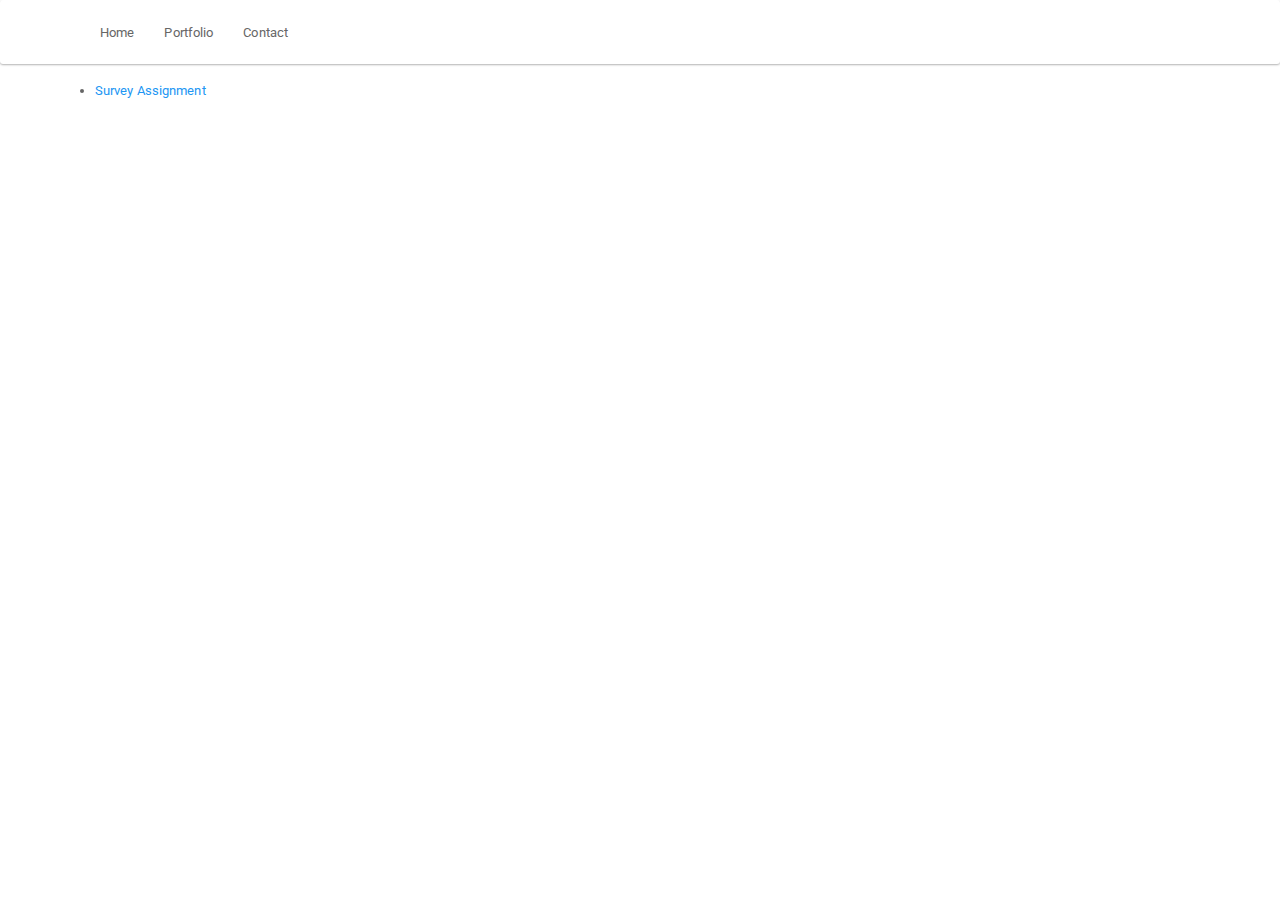
==== commit 379a5e94: "Finished assignment 2" ====
--- a/assignments.html
+++ b/assignments.html
@@ -45,10 +45,14 @@
     </div>
 
     <main>
-        <section class="container">
+        <section class="container" style="margin-top: 15px;">
             <div class="row">
                 <div class="col-all-12">
-                    <h1>Future Assignments</h1>
+                    <ul>
+                        <li>
+                        <a href="/survey.php">Survey Assignment</a>
+                        </li>
+                    </ul>
                 </div>
             </div>
         </section>
--- a/assets/main.css
+++ b/assets/main.css
@@ -15,7 +15,7 @@
     padding: 0 8%;
     text-align: center
 }
-.hsContent h2 {
+.hsContent h2, h4 {
     color: white;
 }
 #go-down {
@@ -24,6 +24,9 @@
 }
 #mission {
     margin-top: -230px;
+}
+#marriage {
+    margin-top: -200px
 }
 .bcg {
     background-position: center center;
@@ -40,6 +43,20 @@
 p {
     font-size: 14px;
 }
+.caption {
+    border-radius: 50%;
+    border: 2px solid white;
+    margin: 172px 15px 15px 15px;
+    color: white;
+    width: 180px;
+    height: 180px;
+    padding: 60px 0px 45px 0px;
+    font-size: 30px;
+    line-height: 30px;
+    text-align: center;
+}
+
+
 #copy {
     color: #666666 !important
 }
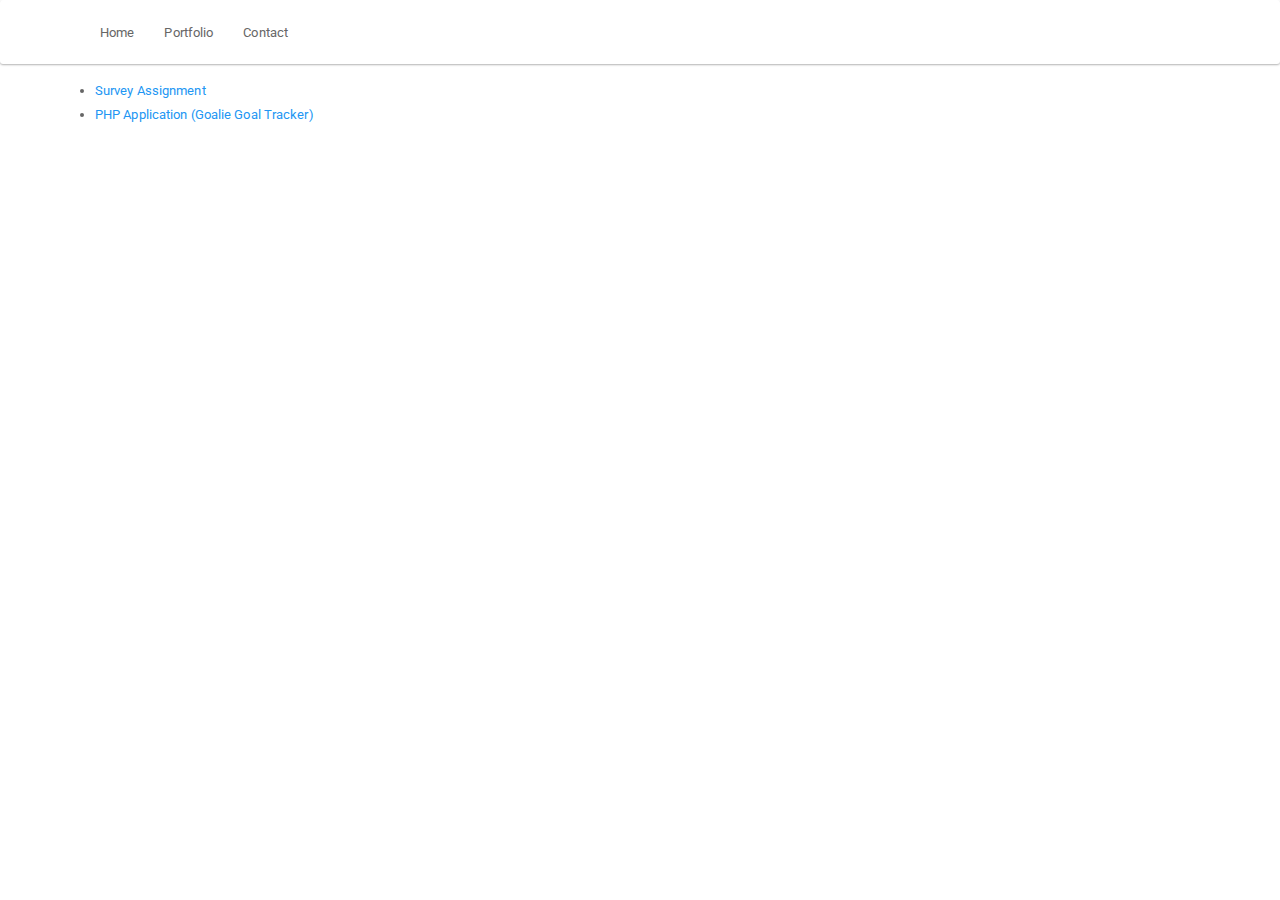
==== commit 58285bf8: "updated assignment links." ====
--- a/assignments.html
+++ b/assignments.html
@@ -52,6 +52,9 @@
                         <li>
                         <a href="/survey.php">Survey Assignment</a>
                         </li>
+                        <li>
+                        <a href="/goalie-signin.php">PHP Application (Goalie Goal Tracker)</a>
+                        </li>
                     </ul>
                 </div>
             </div>
